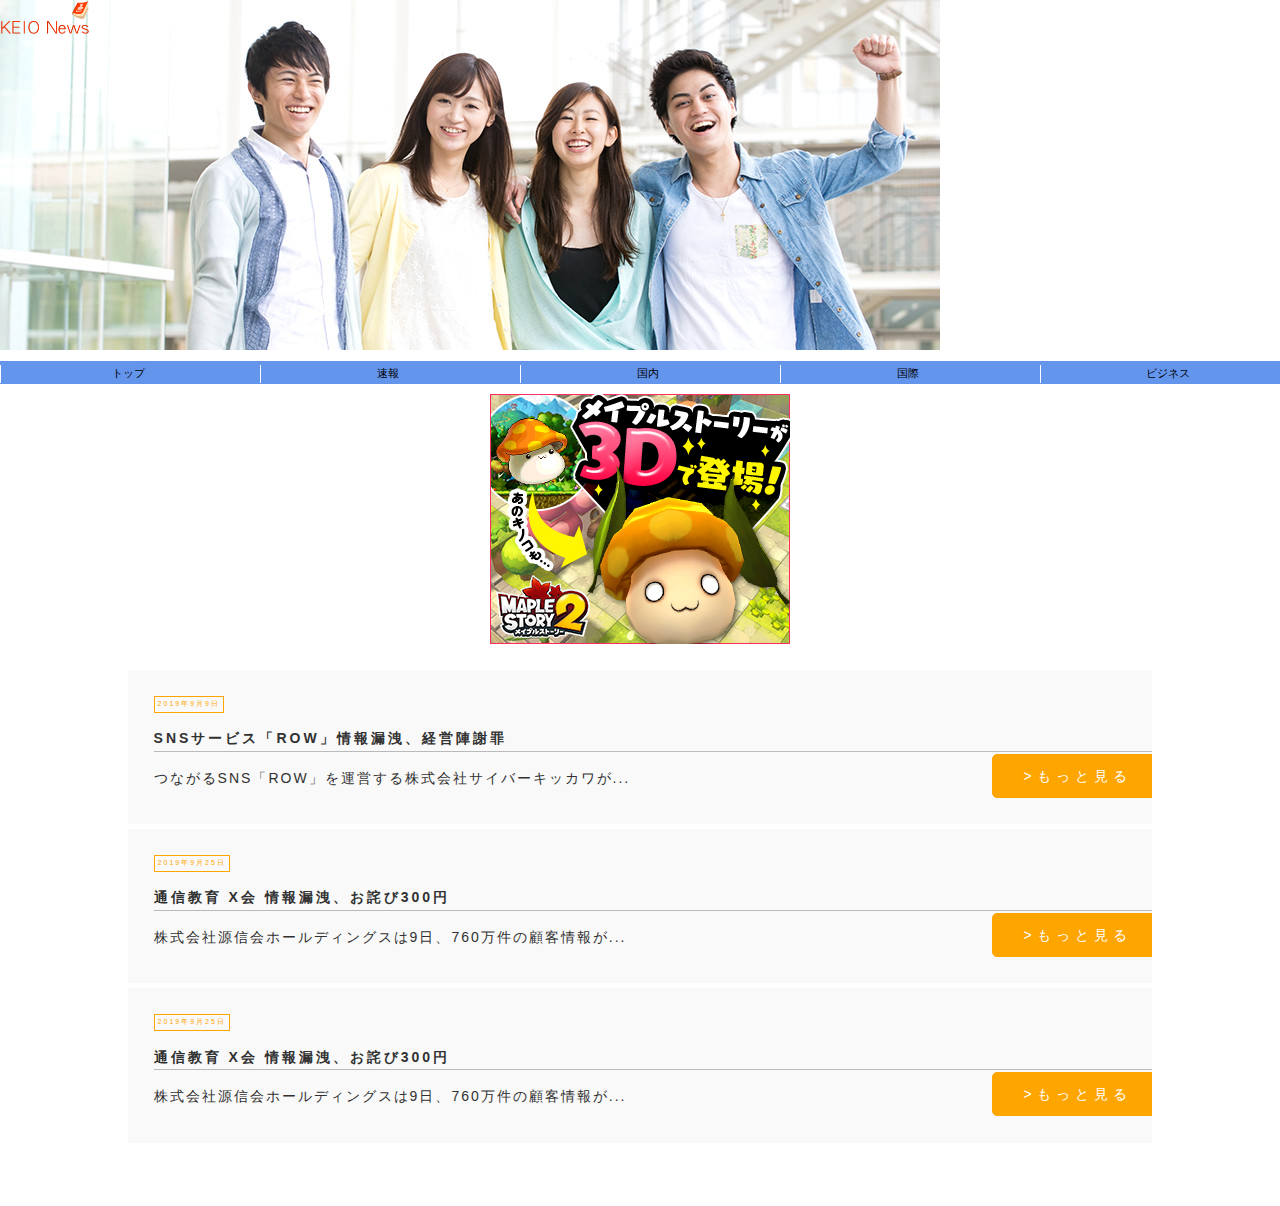
==== docs/index.html @ 559f9832 "メニューバーの項目名追加" ====
<!DOCTYPE html>
<!-- saved from url=(0034)https://asamone.com/qiita/simple1/ -->
<html><head><meta http-equiv="Content-Type" content="text/html; charset=UTF-8">
  
  <title>News Site</title>
  <meta name="viewport" content="width=device-width,initial-scale=1.0,minimum-scale=1.0">
  <!-- <link href="./css/ress.css" rel="stylesheet" type="text/css"> -->
  <link href="./css/css.css" rel="stylesheet" type="text/css">
</head>

<body>
  <div id="branding">
    <img src="./image/circle.jpg" id="header_image">
    <div id="news_icon">
    <img src="./image/1_Primary_logo_on_transparent_203x69.png" id="header_icon">
  </div>
  </div>
  
  <nav>
    <ul class="horizontal-list">
      <li class="item"><a href="./index.html">トップ</a></li>
      <li class="item"><a href="./index.html">速報</a></li>
      <li class="item"><a href="./index.html">国内</a></li>
      <li class="item"><a href="./index.html">国際</a></li>
      <li class="item"><a href="./index.html">ビジネス</a></li>
      <li class="item"><a href="./index.html">エンタメ</a></li>
      <li class="item"><a href="./index.html">スポーツ</a></li>
      <li class="item"><a href="./index.html">IT</a></li>
      <li class="item"><a href="./index.html">科学</a></li>
      <li class="item"><a href="./index.html">ライフ</a></li>
      <li class="item"><a href="./index.html">地域</a></li>
      <li class="item"><a href="./index.html">特集</a></li>
    </ul>
  </nav>

  <div id="maple">
    <img src="image/maple.jpg">
  </div>

  <section>
    <article>
      <span class="date">2019年9月9日</span>
      <h1>SNSサービス「ROW」情報漏洩、経営陣謝罪</h1>
      <p>
          つながるSNS「ROW」を運営する株式会社サイバーキッカワが...
      </p>
      <a href="./row.html" class="btn">&gt;もっと見る</a>
    </article>
    <article>
      <span class="date">2019年9月25日</span>
      <h1>通信教育 X会 情報漏洩、お詫び300円</h1>
      <p>
        株式会社源信会ホールディングスは9日、760万件の顧客情報が...
      </p>
      <a href="./xkai.html" class="btn">&gt;もっと見る</a>
    </article>

    <article>
      <span class="date">2019年9月25日</span>
      <h1>通信教育 X会 情報漏洩、お詫び300円</h1>
      <p>
        株式会社源信会ホールディングスは9日、760万件の顧客情報が...
      </p>
      <a href="./xkai.html" class="btn">&gt;もっと見る</a>
    </article>
  </section>
  <footer>
    <address>©2019 KEIO News</address>
  </footer>



</body></html>
---- docs/css/ress.css ----
/*!
 * ress.css • v1.2.2
 * MIT License
 * github.com/filipelinhares/ress
 */

/* # =================================================================
   # Global selectors
   # ================================================================= */

html {
  box-sizing: border-box;
  overflow-y: scroll; /* All browsers without overlaying scrollbars */
  -webkit-text-size-adjust: 100%; /* iOS 8+ */
}

*,
::before,
::after {
  background-repeat: no-repeat; /* Set `background-repeat: no-repeat` to all elements and pseudo elements */
  box-sizing: inherit;
}

::before,
::after {
  text-decoration: inherit; /* Inherit text-decoration and vertical align to ::before and ::after pseudo elements */
  vertical-align: inherit;
}

* {
  padding: 0; /* Reset `padding` and `margin` of all elements */
  margin: 0;
}

/* # =================================================================
   # General elements
   # ================================================================= */

/* Add the correct display in iOS 4-7.*/
audio:not([controls]) {
  display: none;
  height: 0;
}

hr {
  overflow: visible; /* Show the overflow in Edge and IE */
}

/*
* Correct `block` display not defined for any HTML5 element in IE 8/9
* Correct `block` display not defined for `details` or `summary` in IE 10/11
* and Firefox
* Correct `block` display not defined for `main` in IE 11
*/
article,
aside,
details,
figcaption,
figure,
footer,
header,
main,
menu,
nav,
section,
summary {
  display: block;
}

summary {
  display: list-item; /* Add the correct display in all browsers */
}

small {
  font-size: 80%; /* Set font-size to 80% in `small` elements */
}

[hidden],
template {
  display: none; /* Add the correct display in IE */
}

abbr[title] {
  border-bottom: 1px dotted; /* Add a bordered underline effect in all browsers */
  text-decoration: none; /* Remove text decoration in Firefox 40+ */
}

a {
  background-color: transparent; /* Remove the gray background on active links in IE 10 */
  -webkit-text-decoration-skip: objects; /* Remove gaps in links underline in iOS 8+ and Safari 8+ */
}
a:link {
  color: #888888;
}

a:active,
a:hover {
  outline-width: 0; /* Remove the outline when hovering in all browsers */
}

code,
kbd,
pre,
samp {
  /* font-family: monospace, monospace; Specify the font family of code elements */
}

b,
strong {
  font-weight: bolder; /* Correct style set to `bold` in Edge 12+, Safari 6.2+, and Chrome 18+ */
}

dfn {
  font-style: italic; /* Address styling not present in Safari and Chrome */
}

/* Address styling not present in IE 8/9 */
mark {
  background-color: #ff0;
  color: #000;
}

/* https://gist.github.com/unruthless/413930 */
sub,
sup {
  font-size: 75%;
  line-height: 0;
  position: relative;
  vertical-align: baseline;
}

sub {
  bottom: -0.25em;
}

sup {
  top: -0.5em;
}

/* # =================================================================
   # Forms
   # ================================================================= */

input {
  border-radius: 0;
}

/* Apply cursor pointer to button elements */
button,
[type="button"],
[type="reset"],
[type="submit"],
[role="button"] {
  cursor: pointer;
}

/* Replace pointer cursor in disabled elements */
[disabled] {
  cursor: default;
}

[type="number"] {
  width: auto; /* Firefox 36+ */
}

[type="search"] {
  -webkit-appearance: textfield; /* Safari 8+ */
}

[type="search"]::-webkit-search-cancel-button,
[type="search"]::-webkit-search-decoration {
  -webkit-appearance: none; /* Safari 8 */
}

textarea {
  overflow: auto; /* Internet Explorer 11+ */
  resize: vertical; /* Specify textarea resizability */
}

button,
input,
optgroup,
select,
textarea {
  font: inherit; /* Specify font inheritance of form elements */
}

optgroup {
  font-weight: bold; /* Restore the font weight unset by the previous rule. */
}

button {
  overflow: visible; /* Address `overflow` set to `hidden` in IE 8/9/10/11 */
}

/* Remove inner padding and border in Firefox 4+ */
button::-moz-focus-inner,
[type="button"]::-moz-focus-inner,
[type="reset"]::-moz-focus-inner,
[type="submit"]::-moz-focus-inner {
  border-style: 0;
  padding: 0;
}

/* Replace focus style removed in the border reset above */
button:-moz-focusring,
[type="button"]::-moz-focus-inner,
[type="reset"]::-moz-focus-inner,
[type="submit"]::-moz-focus-inner {
  outline: 1px dotted ButtonText;
}

button,
html [type="button"], /* Prevent a WebKit bug where (2) destroys native `audio` and `video`controls in Android 4 */
[type="reset"],
[type="submit"] {
  -webkit-appearance: button; /* Correct the inability to style clickable types in iOS */
}

button,
select {
  text-transform: none; /* Firefox 40+, Internet Explorer 11- */
}

/* Remove the default button styling in all browsers */
button,
input,
select,
textarea {
  background-color: transparent;
  border-style: none;
  color: inherit;
}

/* Style select like a standard input */
select {
  -moz-appearance: none; /* Firefox 36+ */
  -webkit-appearance: none; /* Chrome 41+ */
}

select::-ms-expand {
  display: none; /* Internet Explorer 11+ */
}

select::-ms-value {
  color: currentColor; /* Internet Explorer 11+ */
}

legend {
  border: 0; /* Correct `color` not being inherited in IE 8/9/10/11 */
  color: inherit; /* Correct the color inheritance from `fieldset` elements in IE */
  display: table; /* Correct the text wrapping in Edge and IE */
  max-width: 100%; /* Correct the text wrapping in Edge and IE */
  white-space: normal; /* Correct the text wrapping in Edge and IE */
}

::-webkit-file-upload-button {
  -webkit-appearance: button; /* Correct the inability to style clickable types in iOS and Safari */
  font: inherit; /* Change font properties to `inherit` in Chrome and Safari */
}

[type="search"] {
  -webkit-appearance: textfield; /* Correct the odd appearance in Chrome and Safari */
  outline-offset: -2px; /* Correct the outline style in Safari */
}

/* # =================================================================
   # Specify media element style
   # ================================================================= */

img {
  border-style: none; /* Remove border when inside `a` element in IE 8/9/10 */
}

/* Add the correct vertical alignment in Chrome, Firefox, and Opera */
progress {
  vertical-align: baseline;
}

svg:not(:root) {
  overflow: hidden; /* Internet Explorer 11- */
}

audio,
canvas,
progress,
video {
  display: inline-block; /* Internet Explorer 11+, Windows Phone 8.1+ */
}

/* # =================================================================
   # Accessibility
   # ================================================================= */

/* Hide content from screens but not screenreaders */
@media screen {
  [hidden~="screen"] {
    display: inherit;
  }
  [hidden~="screen"]:not(:active):not(:focus):not(:target) {
    position: absolute !important;
    clip: rect(0 0 0 0) !important;
  }
}

/* Specify the progress cursor of updating elements */
[aria-busy="true"] {
  cursor: progress;
}

/* Specify the pointer cursor of trigger elements */
[aria-controls] {
  cursor: pointer;
}

/* Specify the unstyled cursor of disabled, not-editable, or otherwise inoperable elements */
[aria-disabled] {
  cursor: default;
}

/* # =================================================================
   # Selection
   # ================================================================= */

/* Specify text selection background color and omit drop shadow */

::-moz-selection {
  background-color: #b3d4fc; /* Required when declaring ::selection */
  color: #000;
  text-shadow: none;
}

::selection {
  background-color: #b3d4fc; /* Required when declaring ::selection */
  color: #000;
  text-shadow: none;
}
---- docs/css/css.css ----
@charset "utf-8";
/* CSS Document */

body{
font: 14px/1.6 "Hiragino Kaku Gothic Pro",Osaka,"メイリオ","ＭＳ Ｐゴシック","MS PGothic",Verdana,Arial,sans-serif;
margin:0;
color: white;
}

img{
outline:none;
border-style:none;
}

a{
	color:black;
	font-size: inherit;
	/*-webkit-transition: all 0.5s;
	-moz-transition: all 0.5s;
	transition: all 0.5s;*/
}
a:visited{
	color:black;
	/*-webkit-transition: all 0.5s;
	-moz-transition: all 0.5s;
	transition: all 0.5s;*/
}
a:hover {
	color: #F5A862;
	-webkit-transition: all 0.5s;
	-moz-transition: all 0.5s;
	transition: all 0.5s;
}

/*****HEADER*****/
header{
	display: block;
	width:60%;
	margin-left: 20%;
	overflow: hidden;
}
header h1{
	font-size:120%;	/*フォントサイズの調整*/
	color:#313131;	/*文字色の変更*/
	padding-top: 10px;	/*文字上部に余白*/
	padding-bottom: 10px;	/*文字下部に余白*/
	padding-left: 20px;	/*文字左側に余白*/
	padding-right: 20px;	/*文字右側に余白*/
	margin-top: 20px;	/*ロゴ上部に余白*/
	margin-bottom: 20px;	/*ロゴ下部に余白*/
	border:1px solid #313131;	/*文字の周りに線を描く*/
	border-radius: 5px;	/*線の角に丸みを付ける*/
	letter-spacing: 3px;	/*文字と文字の間隔をあける*/
	font-weight:400;	/*文字の太さの変更*/
	float: left;	/*左側にfloat*/
}
header p{
	font-size:100%;
	color:#313131;
	float: left;
}


/*****BRANDING*****/
#branding{
	width: 100%;	/*横幅指定*/
	/* max-width: 100%; */
	/* margin-left: 20%; 左端から20%右側に動かす */
	height: auto;
	background-color: white; /*背景色の指定*/
	margin-bottom: 5px;
	overflow: hidden; /*おまじない*/
	position: relative;
}
#header_image {
	max-width: 100%;
}

#header_icon {
	max-width: 50%;
}
#news_icon {
	position: absolute;
    top: 0;
    left: 0;
}

/*****NAV*****/
 nav{ 
	width: 100%;	/*横幅の指定*/
	max-width: 100%;
	/* border-top: 1px solid blue;	上部の線の色を指定 */
	/* border-bottom: 1px solid blue;	下部の線の色を指定 */
	margin-bottom: 10px;
	overflow: hidden;	/*おまじない*/
	background: cornflowerblue;
}
nav ul{
	width: 100%;	/*横幅の指定*/
	margin: 0px;	/*中央に配置する*/
	list-style: none; /*リストのスタイルを削除*/
	overflow: auto;
	white-space: nowrap;
}
nav li{
	width: 20%;	/*横幅の指定*/
	border-left: 1px solid white;	/*線を描く*/
	box-sizing: border-box; /*線の幅をliの横幅に含める*/
	text-align: center;	/*文字を中央に*/
	display: inline-block;
	font-size: 400%;
}
nav li:last-child{
	border-right: 1px solid white;	/*li要素の最後の物は右側に線を描く*/
}
nav a{
	display: block;	/*1つのli全体にリンクを有効にする*/
	text-decoration: none;	/*ブラウザ標準のリンク装飾をオフに*/
	color: black;	/*文字色の変更*/
	font-size: 20%;	/*フォントサイズの指定*/
	letter-spacing: 0px;	/*文字と文字の間隔をあける*/
	/* font-weight: 100px;	文字の太さを調整 */
	/* line-height: 30px;	行間の指定（ナビボタンの高さ指定） */
}

nav a:hover{
	background-color: orange;	/*背景色の指定*/
	color: #fff;	/*文字色の変更*/
	-webkit-transition: all 0.5s;
	-moz-transition: all 0.5s;
	transition: all 0.5s;	/*ホバー時の動きをなめらかにする*/
}

/* 広告 */
#maple {
	max-width: 100%;
	text-align: center;
}

/*****ARTICLE*****/
section{
	display: block;
	width: 80%;
	max-width: 80%;
	max-height: 70%;
	margin: 20px auto; /*上下20px 左右中央*/
	overflow: hidden;
}

article{
	width: calc(100% - 15px);	/*横幅の指定*/
	padding: 2.5%;	/*余白の指定*/
	margin-bottom: 5px;
	background-color: #f9f9f9;	/*背景色の指定*/
	overflow: hidden;	/*おまじない*/
	float: left;	/*フロートする*/
}

article .date{
	font-size: 50%;	/*文字サイズの指定*/
	color: orange;	/*文字色の指定*/
	border: 1px solid orange;	/*線を描く*/
	padding-top:1px;	/*文字上部の余白指定*/
	padding-bottom: 3px;	/*文字下部の余白指定*/
	padding-right: 3px;	/*文字右側の余白指定*/
	padding-left: 3px;	/*文字左側の余白指定*/
	letter-spacing: 2px;	/*文字と文字の間隔をあける*/
	float: left;	/*フロートする*/
}
article h1{
	width: 100%;	/*横幅の指定*/
	font-size: 100%;	/*フォントサイズの指定*/
	color: #313131;	/*文字色の変更*/
	letter-spacing: 3px;	/*文字と文字の間隔をあける*/
	padding-bottom:1px;	/*文字下部の余白指定*/
	padding-top: 5px; /*文字上部の余白指定*/
	border-bottom: 1px solid #bababa;	/*文字の下部に線を描く*/
	margin-bottom: 2px;	/*セクションタイトルの下に余白をつくる*/
	float: left;	/*フロートする*/
}
article p{
	font-size: 100%;	/*フォントサイズの指定*/
	color: #313131;	/*文字色の変更*/
	letter-spacing: 2px;	/*文字と文字の間隔をあける*/
	line-height: 150%;	/*行間をあける*/
	margin-bottom: 10px;	/*文字とボタンの間をあける*/
	float: left;	/*フロートする*/
}
article .btn{
	color: #fff;	/*文字色の変更*/
	border: 1px solid orange;	/*線を描く（ホバー時のずれを防ぐため）*/
	background-color: orange;	/*背景色の指定*/
	padding-top: 10px;	/*文字上部の余白を指定*/
	padding-bottom: 10px;	/*文字下部の余白を指定*/
	padding-right: 30px;	/*文字右側の余白を指定*/
	padding-left: 30px;	/*文字左側の余白を指定*/
	border-radius: 5px;	/*線の角を丸くする*/
	letter-spacing: 5px;	/*文字と文字の間隔をあける*/
	text-decoration: none;	/*ブラウザ標準のリンク装飾をオフに*/
	overflow: hidden;	/*おまじない*/
	float: right;	/*フロートする*/
}
article .btn:hover{
	background-color: #fff;	/*背景色の指定*/
	border: 1px solid orange;	/*線を描く*/
	-webkit-transition: all 0.5s;
	-moz-transition: all 0.5s;
	transition: all 0.5s;	/*ホバー時の変化をなめらかに*/
	color: orange;	/*文字色の指定*/
	overflow: hidden;	/*おまじない*/
}

footer{
	font-size: 80%;	/*フォントサイズの指定*/
	width: 100%;	/*横幅の指定*/
	text-align: center;	/*文字の中央寄せ*/
	padding-top: 10px;	/*文字上部の余白指定*/
	padding-bottom: 10px;	/*文字下部の余白指定*/
	background-color: white;	/*背景色の指定*/
}
footer address{
	color: #fff;	/*文字色の指定*/
	letter-spacing: 5px;	/*文字と文字の間隔をあける*/
	font-style: normal; /*文字の斜体を取り消す*/
}
article.article_space {
	width: 100%;
}
div.data1 {
	letter-spacing: 0.1em;
	line-height: 1.7;
}
h3 {
	line-height: 3;
}
br.padding1 {
	line-height: 5;
}
img.row_icon {
	transform: scale(0.8);
}
img.xkaiken_icon {
	width: 300px;
	height: 200px;
}


ul {
  margin: 0;
  padding-left: 0;
}
 
li {
  list-style: none;
}
 
a {
  text-decoration: none;
  color: #fff;
}
 
#menu {
  position: fixed;
  top: 0;
  right: -340px; /* メニューのwidth + padding */
  width: 300px; /* メニューのwidth */
  height: 100%;
  padding: 20px;
  transition: left .5s, right .5s; /* アニメーション */
  background-color: rgba(86, 86, 86, .7);
}
 
.toggle {
  font-size: 50px;
  cursor: pointer;
}
 
.toggle:hover {
  text-decoration: underline;
}
 
#open {
  display: none;
}
 
/* :checked 擬似クラスを使って、#openがチェック状態になった時に、#menuが「right: 0;」になります。 */
#open:checked + #menu {
  right: 0;
}
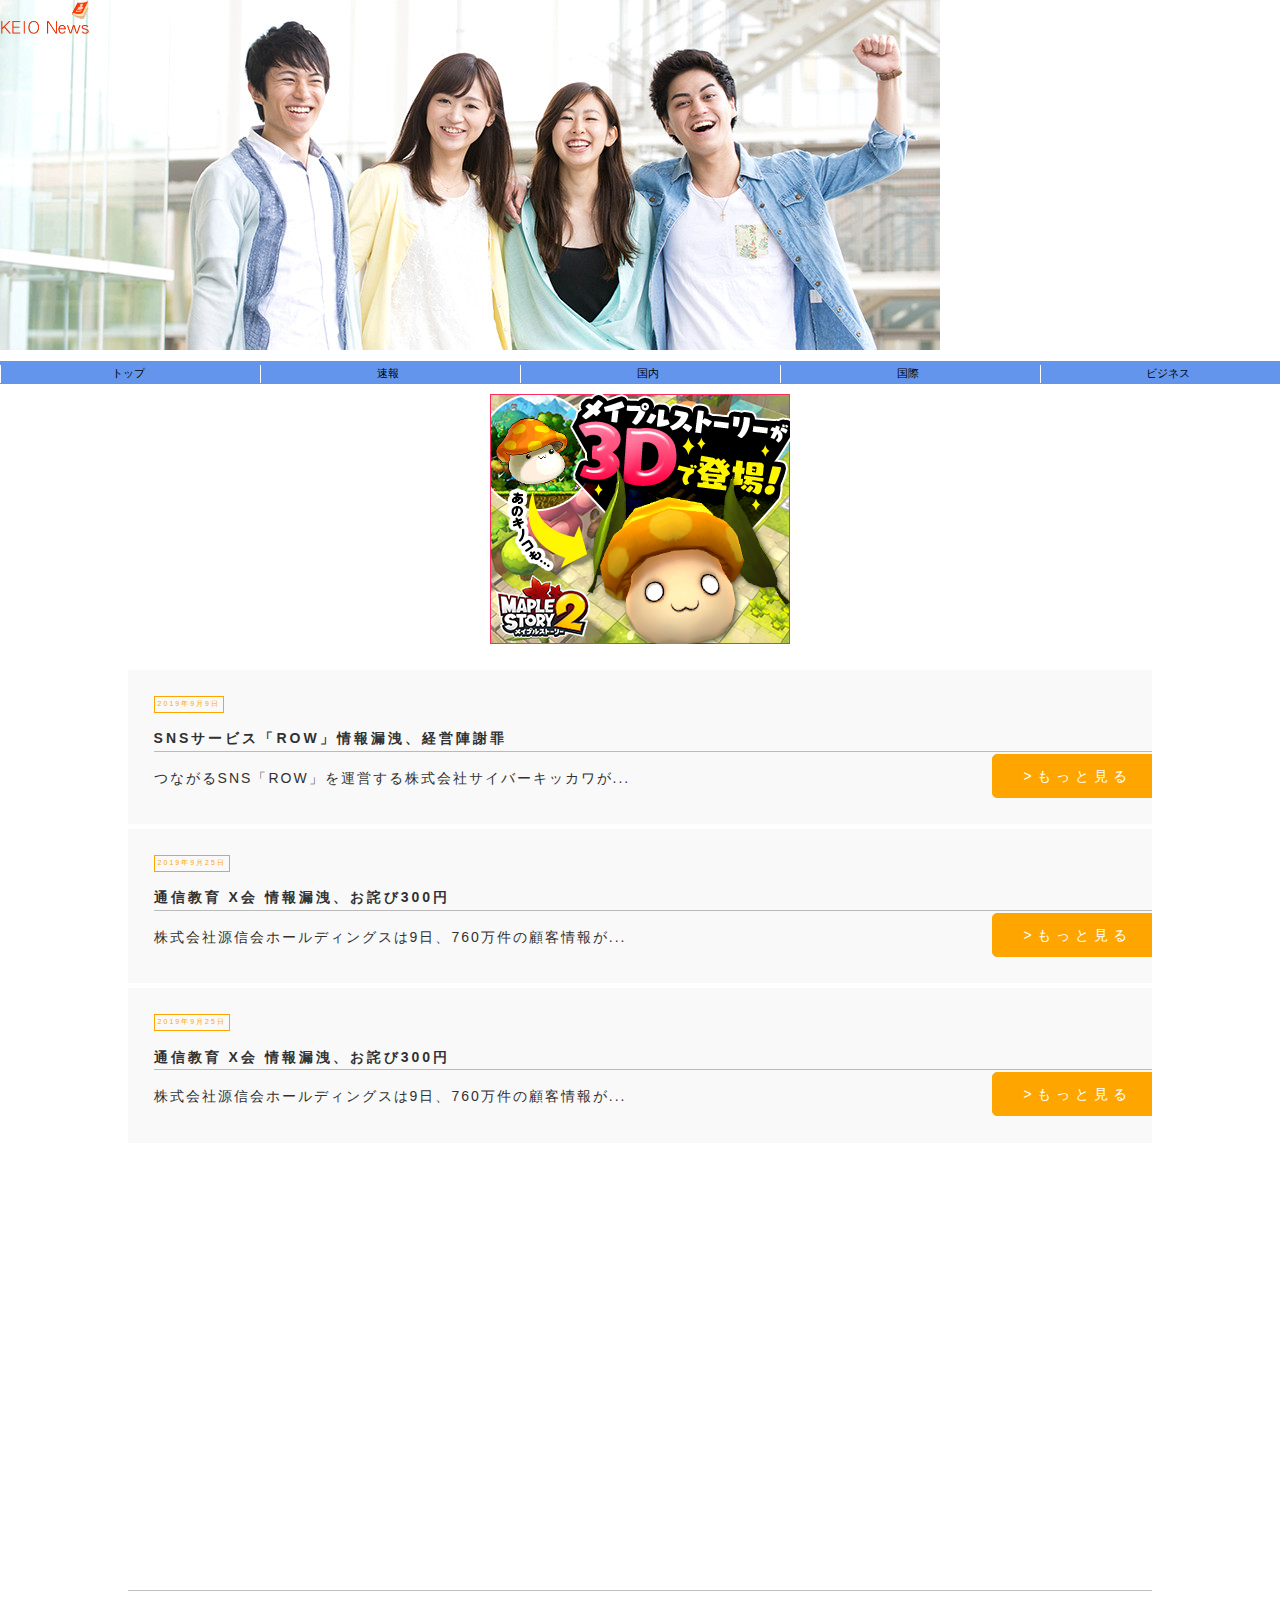
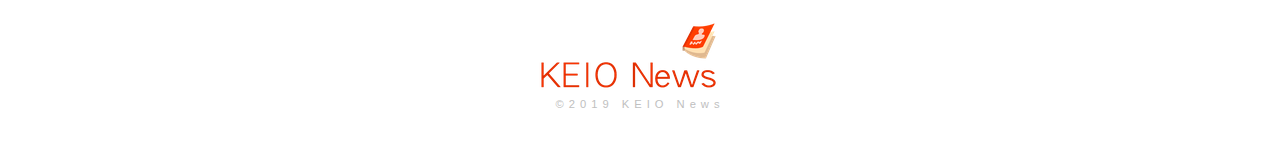
==== commit 2efe2646: "フッターの追加" ====
--- a/docs/index.html
+++ b/docs/index.html
@@ -6,6 +6,7 @@
   <meta name="viewport" content="width=device-width,initial-scale=1.0,minimum-scale=1.0">
   <!-- <link href="./css/ress.css" rel="stylesheet" type="text/css"> -->
   <link href="./css/css.css" rel="stylesheet" type="text/css">
+  <link href="./css/footer.css" rel="stylesheet" type="text/css">
 </head>
 
 <body>
@@ -16,7 +17,7 @@
   </div>
   </div>
   
-  <nav>
+  <nav id="menu_var">
     <ul class="horizontal-list">
       <li class="item"><a href="./index.html">トップ</a></li>
       <li class="item"><a href="./index.html">速報</a></li>
@@ -37,7 +38,7 @@
     <img src="image/maple.jpg">
   </div>
 
-  <section>
+  <section class="wrapper">
     <article>
       <span class="date">2019年9月9日</span>
       <h1>SNSサービス「ROW」情報漏洩、経営陣謝罪</h1>
@@ -64,10 +65,11 @@
       <a href="./xkai.html" class="btn">&gt;もっと見る</a>
     </article>
   </section>
+
   <footer>
-    <address>©2019 KEIO News</address>
+    <img src="./image/1_Primary_logo_on_transparent_203x69.png">
+    <address style="color: silver;">©2019 KEIO News</address>
   </footer>
 
-
-
-</body></html>+</body>
+</html>--- a/docs/css/css.css
+++ b/docs/css/css.css
@@ -5,6 +5,12 @@
 font: 14px/1.6 "Hiragino Kaku Gothic Pro",Osaka,"メイリオ","ＭＳ Ｐゴシック","MS PGothic",Verdana,Arial,sans-serif;
 margin:0;
 color: white;
+overflow-x:hidden;
+}
+
+::-webkit-scrollbar {
+	display: none;
+	-webkit-appearance: none;
 }
 
 img{
@@ -13,14 +19,14 @@
 }
 
 a{
-	color:black;
+	color:white;
 	font-size: inherit;
 	/*-webkit-transition: all 0.5s;
 	-moz-transition: all 0.5s;
 	transition: all 0.5s;*/
 }
 a:visited{
-	color:black;
+	color:white;
 	/*-webkit-transition: all 0.5s;
 	-moz-transition: all 0.5s;
 	transition: all 0.5s;*/
@@ -86,11 +92,9 @@
 }
 
 /*****NAV*****/
- nav{ 
+ #menu_var{ 
 	width: 100%;	/*横幅の指定*/
 	max-width: 100%;
-	/* border-top: 1px solid blue;	上部の線の色を指定 */
-	/* border-bottom: 1px solid blue;	下部の線の色を指定 */
 	margin-bottom: 10px;
 	overflow: hidden;	/*おまじない*/
 	background: cornflowerblue;
@@ -286,4 +290,5 @@
 /* :checked 擬似クラスを使って、#openがチェック状態になった時に、#menuが「right: 0;」になります。 */
 #open:checked + #menu {
   right: 0;
-}+}
+
--- a/docs/css/footer.css
+++ b/docs/css/footer.css
@@ -0,0 +1,25 @@
+footer {
+    border-top: 1px solid silver;
+    width: 80%;
+    margin-left: 10%;
+	background-color: white;
+	color: black;
+	text-align: center;
+	padding: 30px 0;
+    bottom: 0; /*下に固定*/
+}
+
+.footer_list {
+    color: silver;
+}
+
+.wrapper{
+    min-height: 100vh;
+    position: relative;/*←相対位置*/
+    padding-bottom: 120px;/*←footerの高さ*/
+    box-sizing: border-box;/*←全て含めてmin-height:100vhに*/
+}
+
+address {
+    color: silver;
+}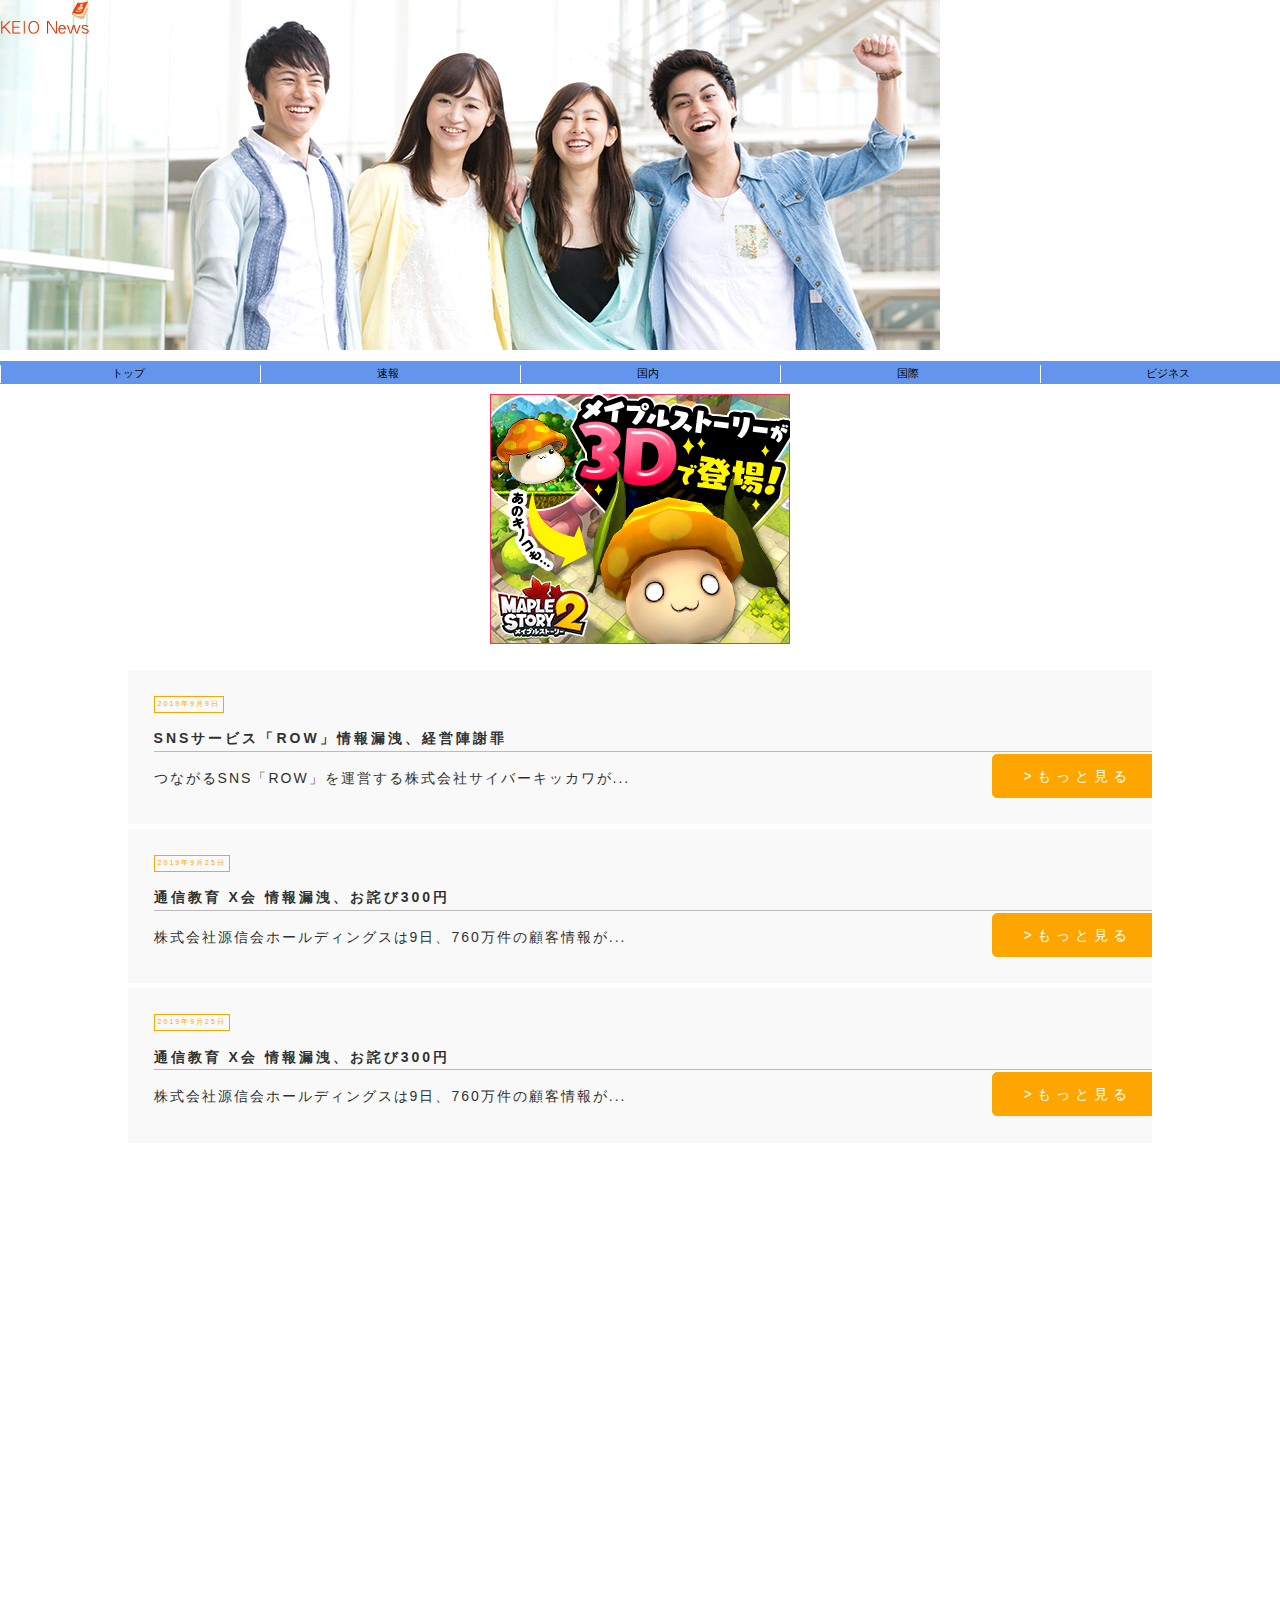
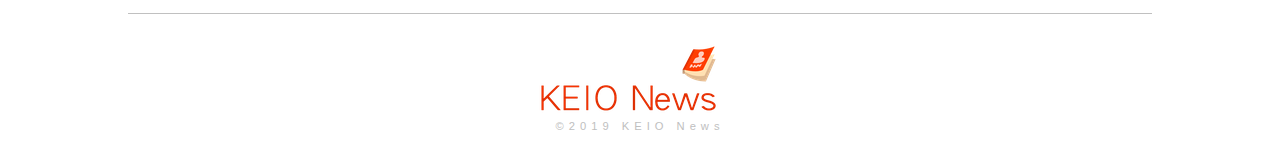
==== commit 9e572ca0: "広告の変更" ====
--- a/docs/index.html
+++ b/docs/index.html
@@ -66,6 +66,8 @@
     </article>
   </section>
 
+  記事ランキング
+
   <footer>
     <img src="./image/1_Primary_logo_on_transparent_203x69.png">
     <address style="color: silver;">©2019 KEIO News</address>
--- a/docs/css/css.css
+++ b/docs/css/css.css
@@ -223,7 +223,7 @@
 	background-color: white;	/*背景色の指定*/
 }
 footer address{
-	color: #fff;	/*文字色の指定*/
+	/* color: #fff;	文字色の指定 */
 	letter-spacing: 5px;	/*文字と文字の間隔をあける*/
 	font-style: normal; /*文字の斜体を取り消す*/
 }
@@ -292,3 +292,8 @@
   right: 0;
 }
 
+
+/* ニュースデータ */
+.news_data {
+	color: black;
+}
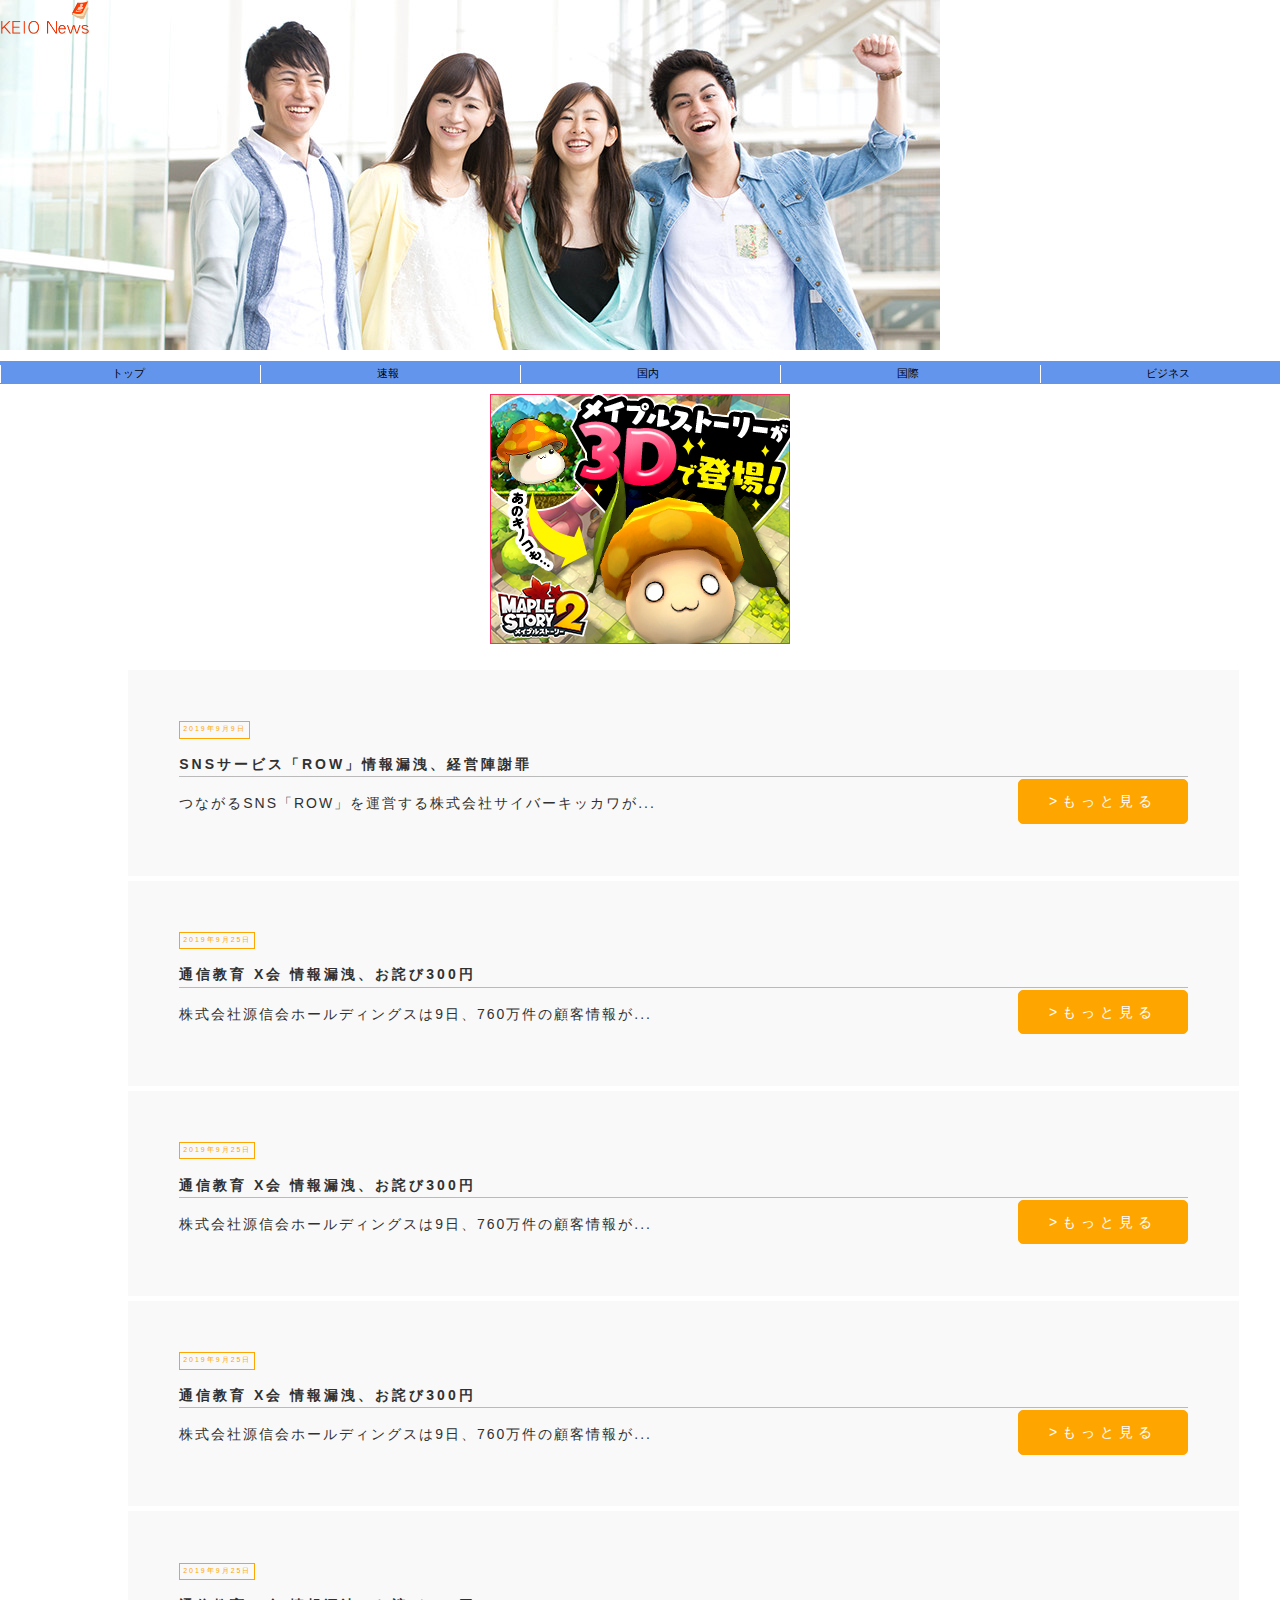
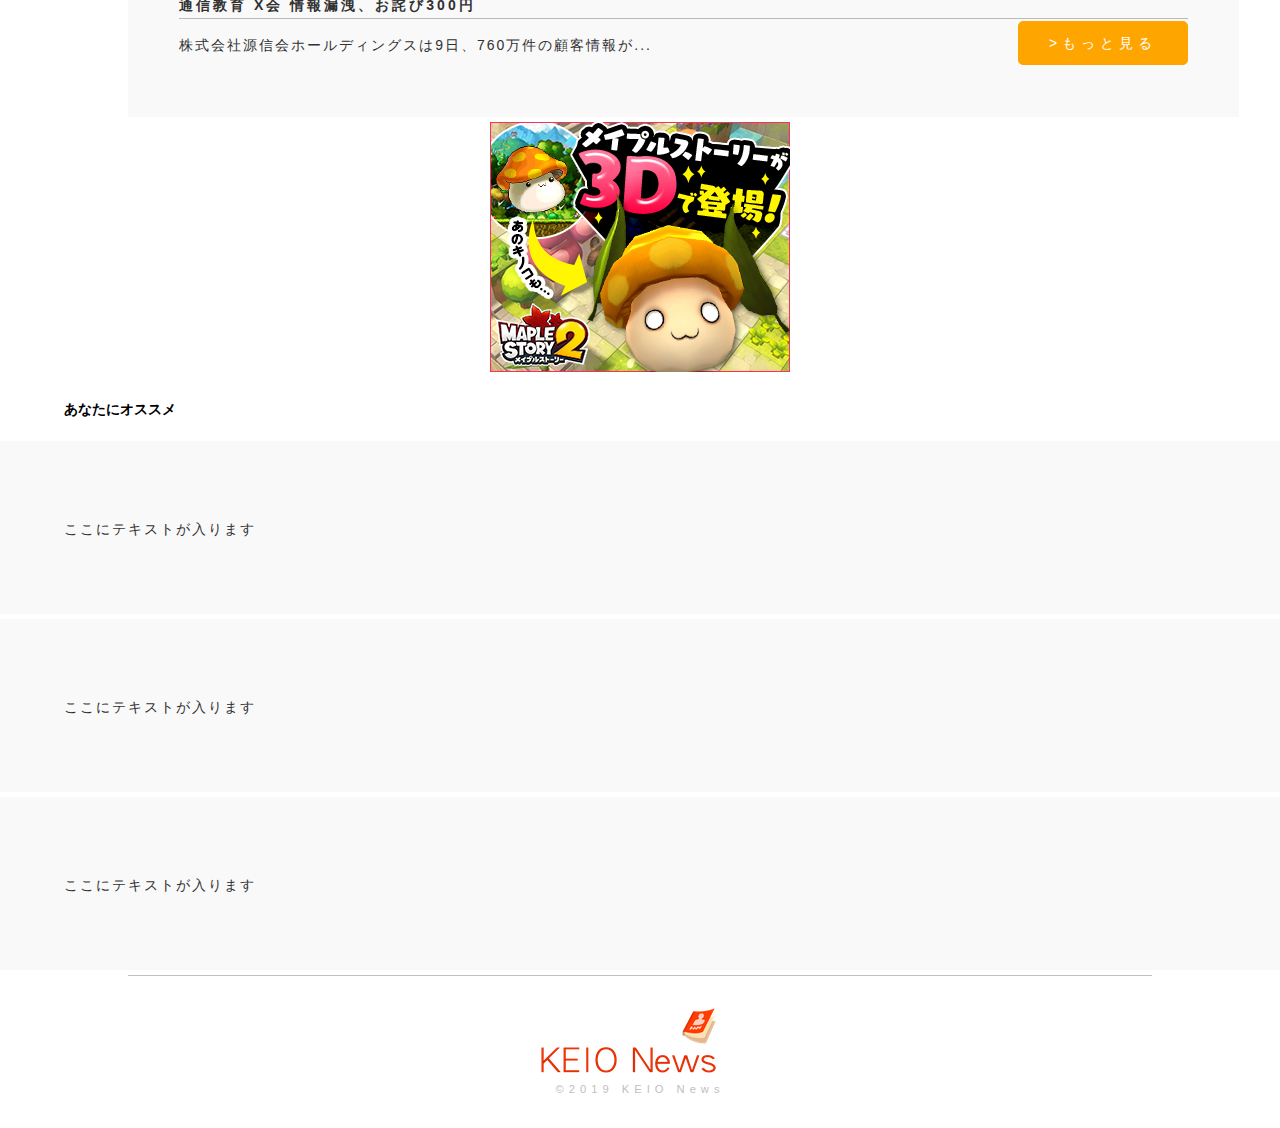
==== commit 6ef1e035: "おすすめ欄の追加" ====
--- a/docs/index.html
+++ b/docs/index.html
@@ -7,6 +7,7 @@
   <!-- <link href="./css/ress.css" rel="stylesheet" type="text/css"> -->
   <link href="./css/css.css" rel="stylesheet" type="text/css">
   <link href="./css/footer.css" rel="stylesheet" type="text/css">
+  <link href="./css/rank.css" rel="stylesheet" type="text/css">
 </head>
 
 <body>
@@ -34,7 +35,7 @@
     </ul>
   </nav>
 
-  <div id="maple">
+  <div class="maple">
     <img src="image/maple.jpg">
   </div>
 
@@ -64,9 +65,47 @@
       </p>
       <a href="./xkai.html" class="btn">&gt;もっと見る</a>
     </article>
+
+    <article>
+        <span class="date">2019年9月25日</span>
+        <h1>通信教育 X会 情報漏洩、お詫び300円</h1>
+        <p>
+          株式会社源信会ホールディングスは9日、760万件の顧客情報が...
+        </p>
+        <a href="./xkai.html" class="btn">&gt;もっと見る</a>
+      </article>
+
+      
+      <article>
+          <span class="date">2019年9月25日</span>
+          <h1>通信教育 X会 情報漏洩、お詫び300円</h1>
+          <p>
+            株式会社源信会ホールディングスは9日、760万件の顧客情報が...
+          </p>
+          <a href="./xkai.html" class="btn">&gt;もっと見る</a>
+        </article>
+    
   </section>
 
-  記事ランキング
+  <div class="maple">
+    <img src="image/maple.jpg">
+  </div>
+
+  <div class="rank">
+    <h1 id="top">あなたにオススメ</h1>
+
+    <article class="r_item">
+      <p>ここにテキストが入ります</p>
+    </article>
+
+    <article class="r_item">
+        <p>ここにテキストが入ります</p>
+      </article>
+
+      <article class="r_item">
+          <p>ここにテキストが入ります</p>
+        </article>
+  </div>
 
   <footer>
     <img src="./image/1_Primary_logo_on_transparent_203x69.png">
--- a/docs/css/css.css
+++ b/docs/css/css.css
@@ -136,7 +136,7 @@
 }
 
 /* 広告 */
-#maple {
+.maple {
 	max-width: 100%;
 	text-align: center;
 }
@@ -144,16 +144,17 @@
 /*****ARTICLE*****/
 section{
 	display: block;
-	width: 80%;
+	width: 100%;
 	max-width: 80%;
-	max-height: 70%;
+	/* max-height: 70%; */
 	margin: 20px auto; /*上下20px 左右中央*/
-	overflow: hidden;
+	/* overflow: hidden; */
+	/* margin-bottom: 30px; */
 }
 
 article{
 	width: calc(100% - 15px);	/*横幅の指定*/
-	padding: 2.5%;	/*余白の指定*/
+	padding: 5%;	/*余白の指定*/
 	margin-bottom: 5px;
 	background-color: #f9f9f9;	/*背景色の指定*/
 	overflow: hidden;	/*おまじない*/
@@ -171,6 +172,7 @@
 	letter-spacing: 2px;	/*文字と文字の間隔をあける*/
 	float: left;	/*フロートする*/
 }
+
 article h1{
 	width: 100%;	/*横幅の指定*/
 	font-size: 100%;	/*フォントサイズの指定*/
--- a/docs/css/rank.css
+++ b/docs/css/rank.css
@@ -0,0 +1,14 @@
+.rank {
+    overflow: hidden;
+}
+
+.rank #top {
+    color: black;
+    /* width: calc(100% - 15px);	横幅の指定 */
+	padding-left: 5%;	/*余白の指定*/
+	margin-bottom: 5px;
+    overflow: hidden;	/*おまじない*/
+    margin: 20px auto; /*上下20px 左右中央*/
+    font-size: 100%;
+
+}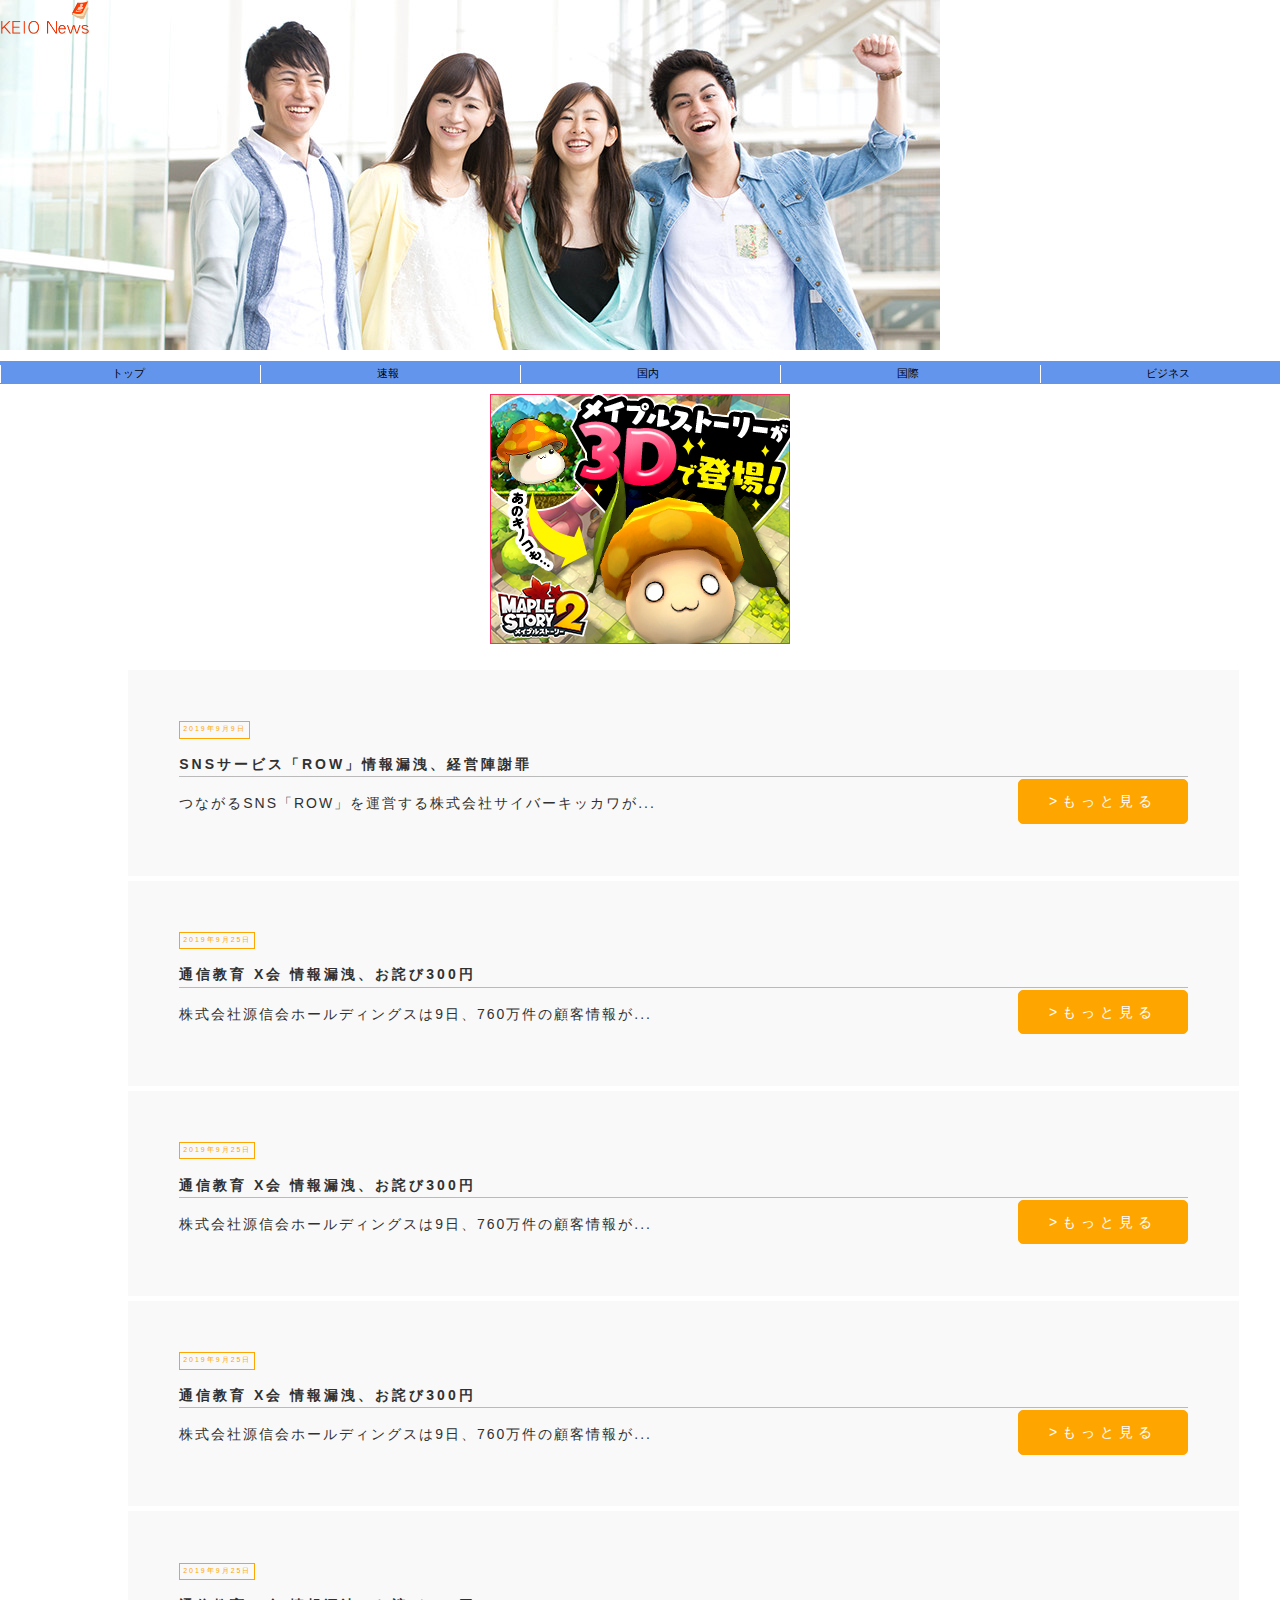
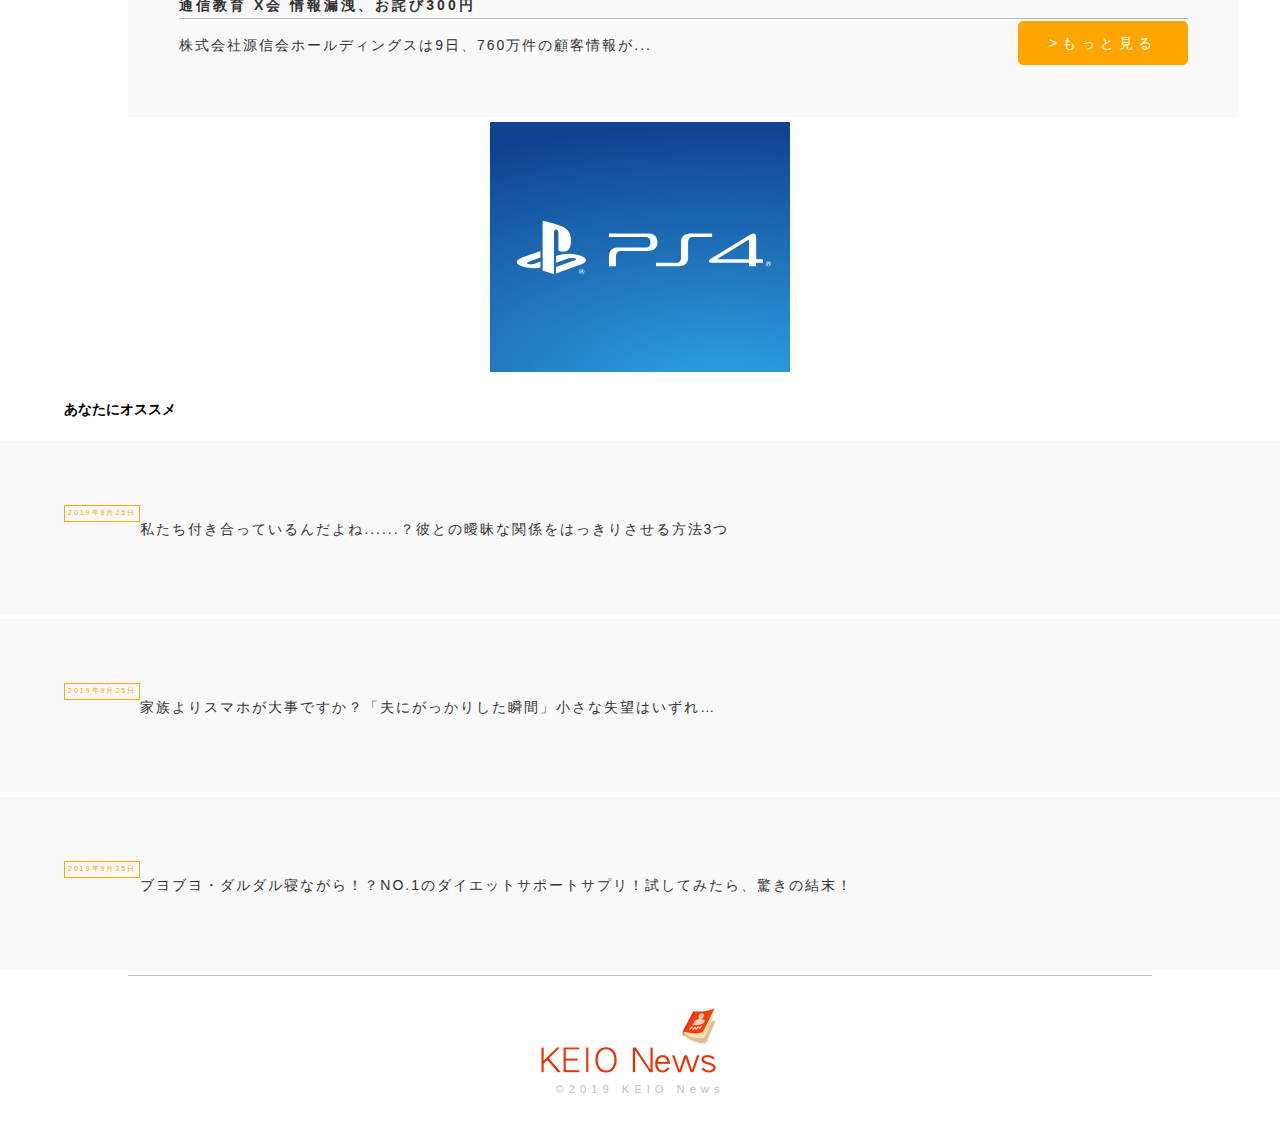
==== commit 70255ed3: "テスト的におすすめの記事追加" ====
--- a/docs/index.html
+++ b/docs/index.html
@@ -88,23 +88,26 @@
   </section>
 
   <div class="maple">
-    <img src="image/maple.jpg">
+    <img src="image/ps4.png">
   </div>
 
   <div class="rank">
     <h1 id="top">あなたにオススメ</h1>
 
     <article class="r_item">
-      <p>ここにテキストが入ります</p>
+      <span class="date">2019年9月25日</span>
+      <p>私たち付き合っているんだよね......？彼との曖昧な関係をはっきりさせる方法3つ</p>
     </article>
 
     <article class="r_item">
-        <p>ここにテキストが入ります</p>
-      </article>
+      <span class="date">2019年9月25日</span>
+      <p>家族よりスマホが大事ですか？「夫にがっかりした瞬間」小さな失望はいずれ…</p>
+    </article>
 
-      <article class="r_item">
-          <p>ここにテキストが入ります</p>
-        </article>
+    <article class="r_item">
+        <span class="date">2019年9月25日</span>
+      <p>ブヨブヨ・ダルダル寝ながら！？NO.1のダイエットサポートサプリ！試してみたら、驚きの結末！</p>
+    </article>
   </div>
 
   <footer>
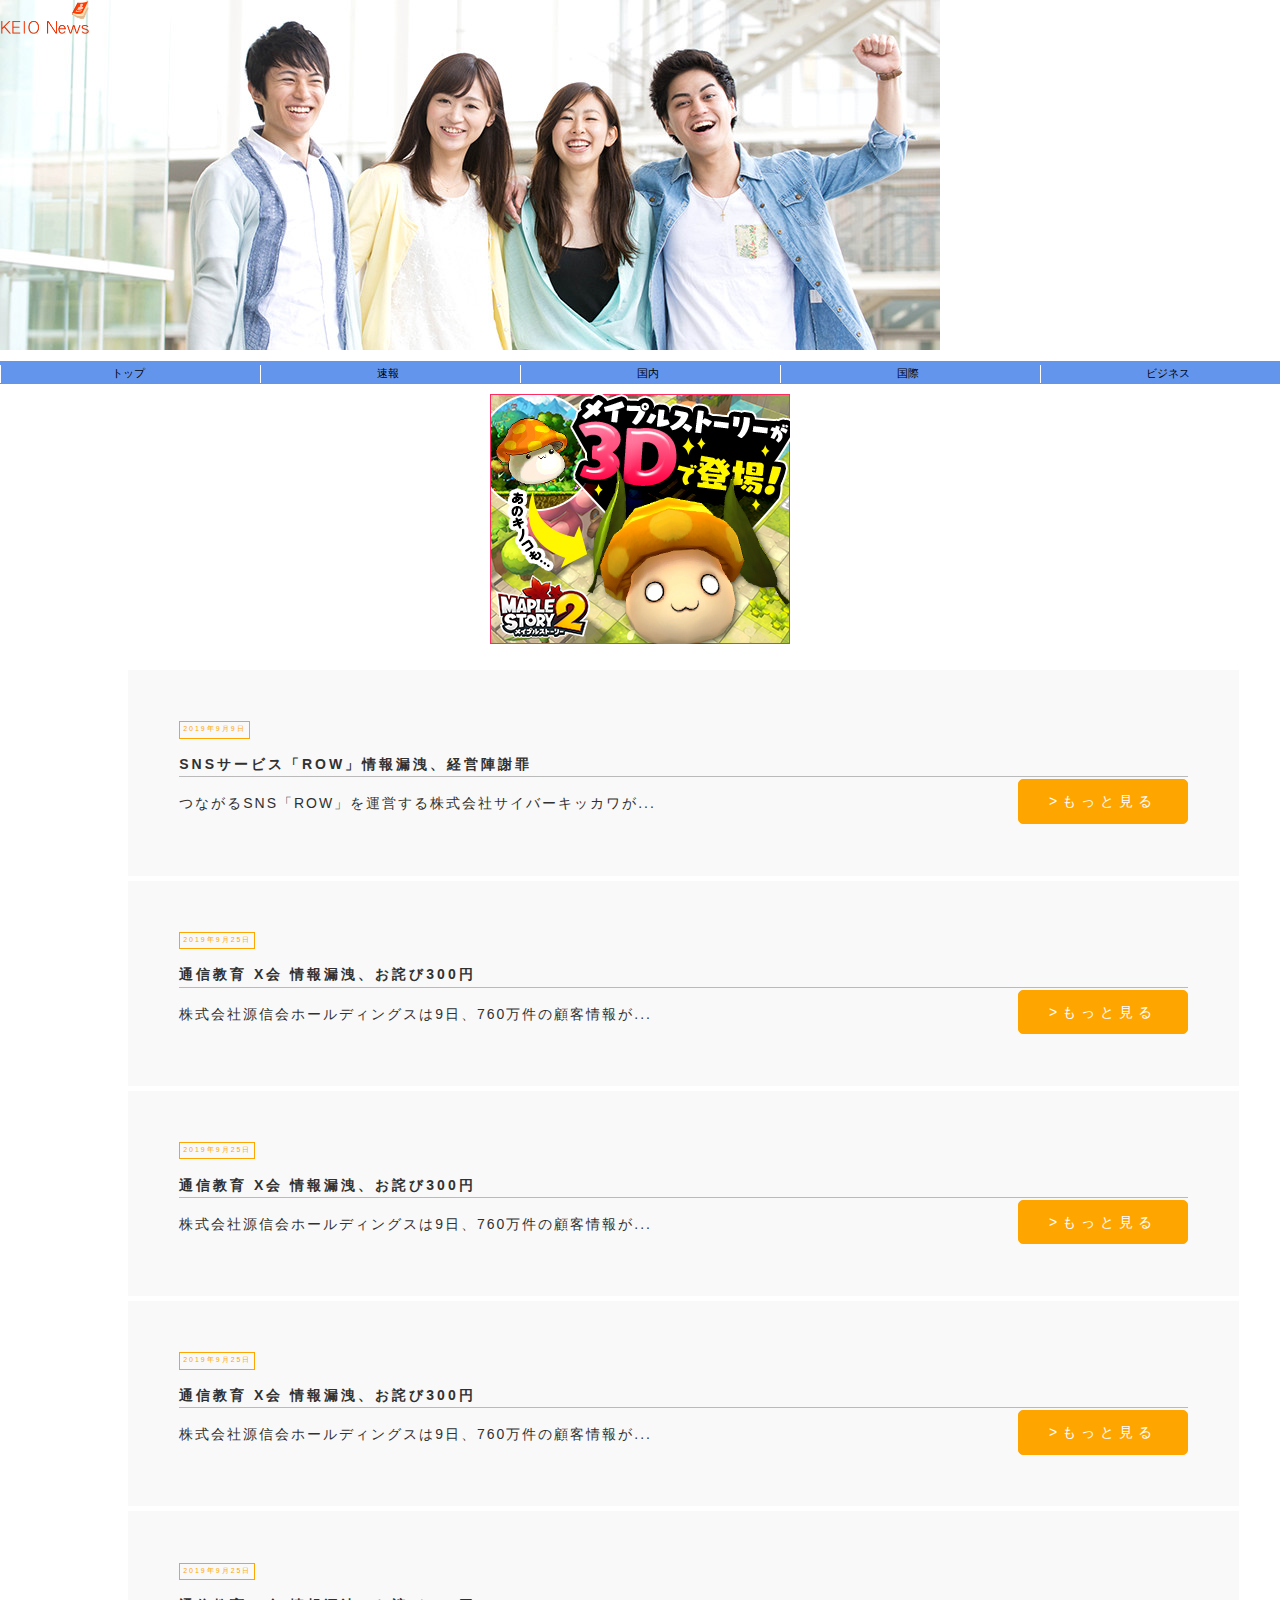
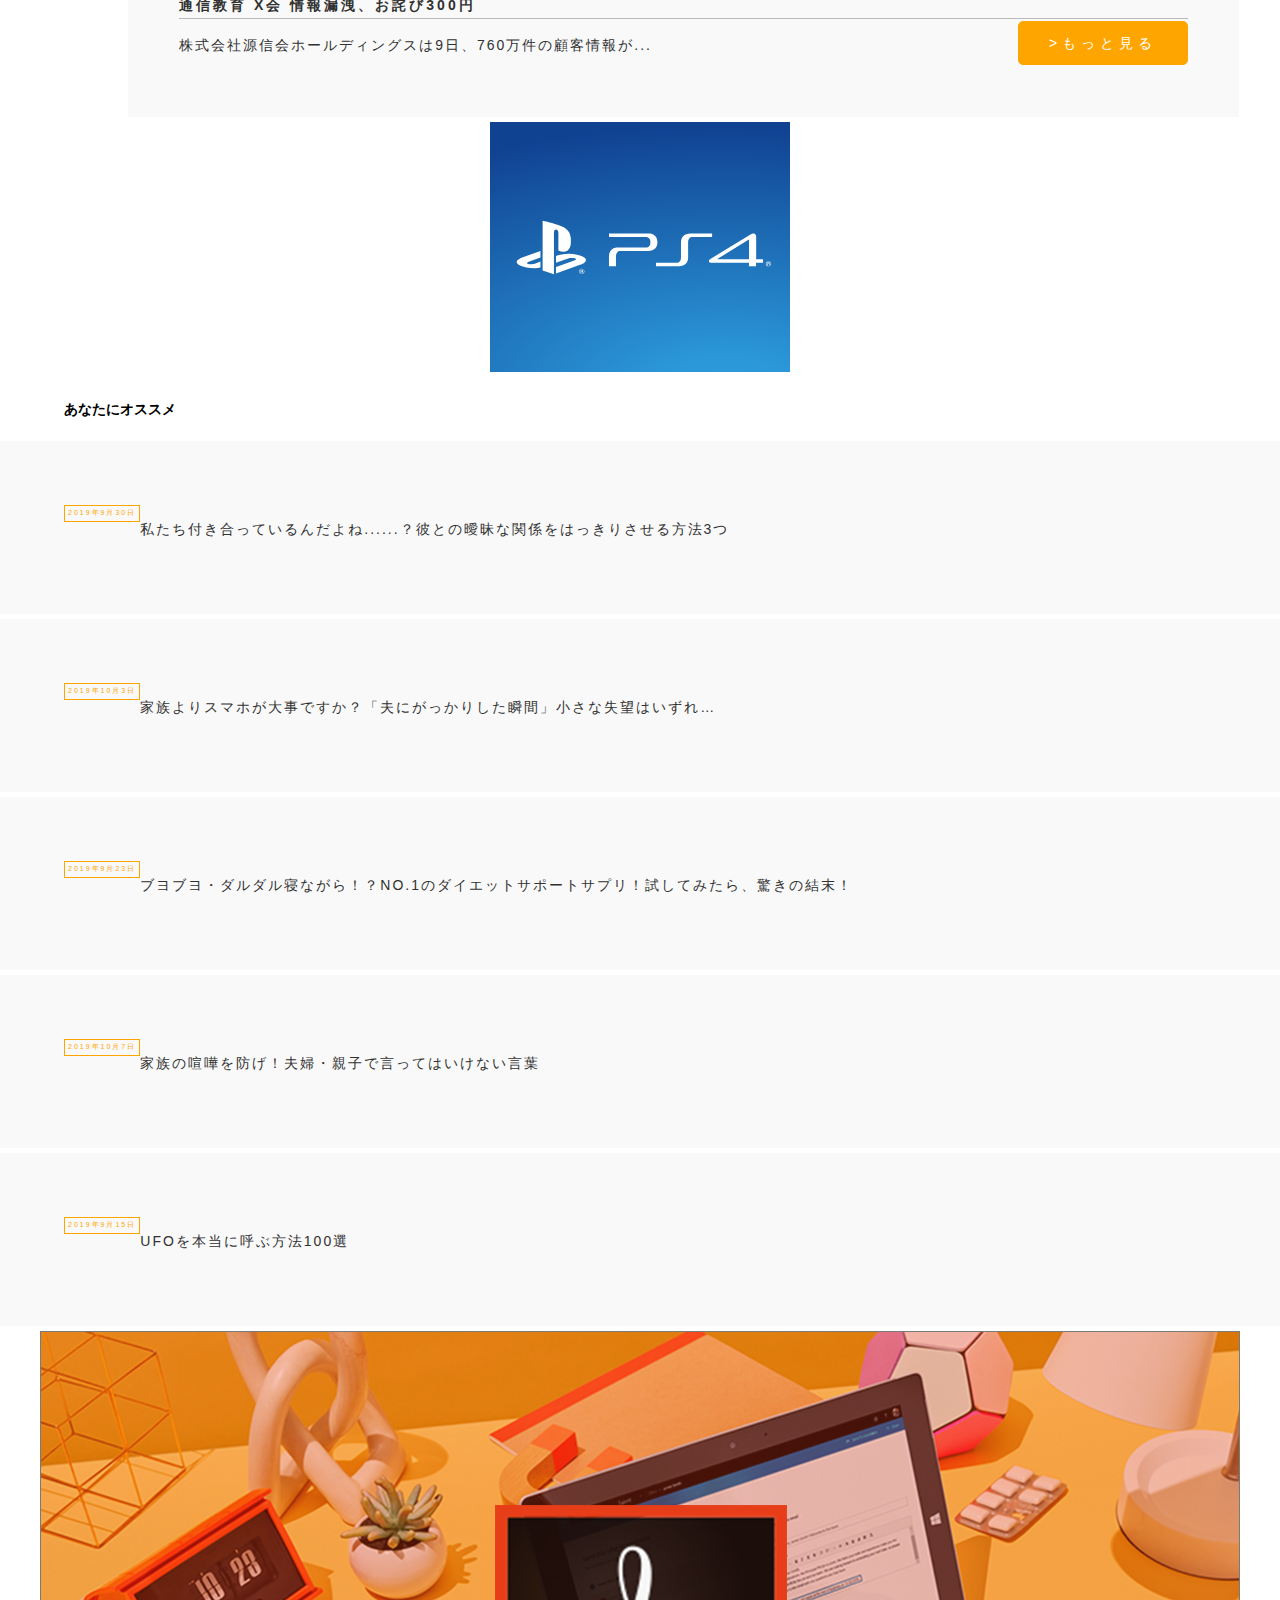
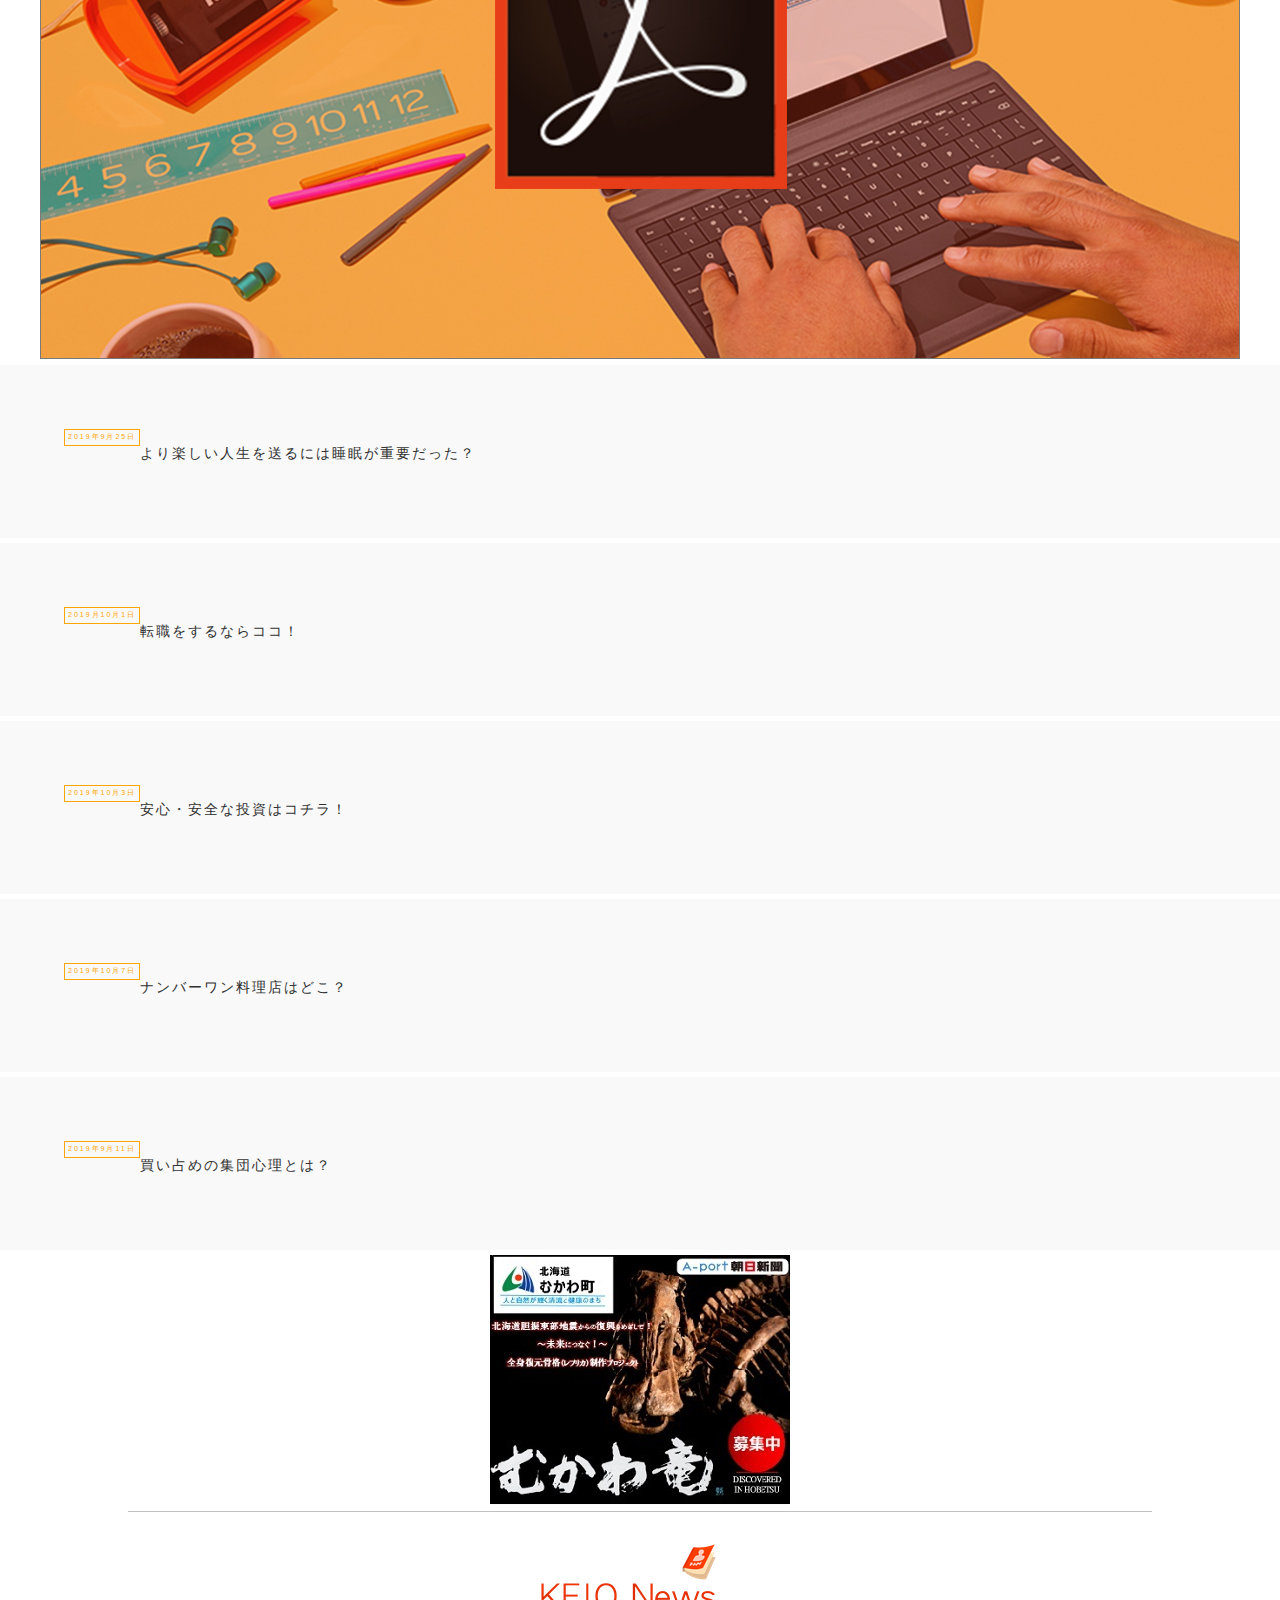
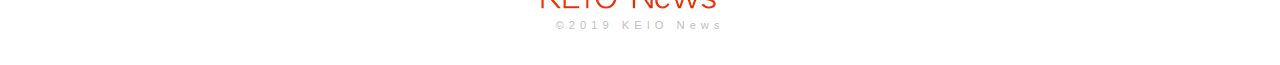
==== commit 19b6d198: "おすすめの記事追加" ====
--- a/docs/index.html
+++ b/docs/index.html
@@ -95,20 +95,66 @@
     <h1 id="top">あなたにオススメ</h1>
 
     <article class="r_item">
-      <span class="date">2019年9月25日</span>
+      <span class="date">2019年9月30日</span>
       <p>私たち付き合っているんだよね......？彼との曖昧な関係をはっきりさせる方法3つ</p>
     </article>
 
     <article class="r_item">
-      <span class="date">2019年9月25日</span>
+      <span class="date">2019年10月3日</span>
       <p>家族よりスマホが大事ですか？「夫にがっかりした瞬間」小さな失望はいずれ…</p>
     </article>
 
     <article class="r_item">
-        <span class="date">2019年9月25日</span>
+        <span class="date">2019年9月23日</span>
       <p>ブヨブヨ・ダルダル寝ながら！？NO.1のダイエットサポートサプリ！試してみたら、驚きの結末！</p>
     </article>
+
+    <article class="r_item">
+        <span class="date">2019年10月7日</span>
+      <p>家族の喧嘩を防げ！夫婦・親子で言ってはいけない言葉</p>
+    </article>
+
+    <article class="r_item">
+        <span class="date">2019年9月15日</span>
+      <p>UFOを本当に呼ぶ方法100選　　　　　　　</p>
+    </article>
+    
+
+    <div class="maple">
+      <img src="image/adobe.jpeg" style="max-width: 95%;">
+    </div>
+
+    <article class="r_item">
+        <span class="date">2019年9月25日</span>
+      <p>より楽しい人生を送るには睡眠が重要だった？</p>
+    </article>
+
+    <article class="r_item">
+        <span class="date">2019月10月1日</span>
+      <p>転職をするならココ！　　　　　　　　</p>
+    </article>
+
+    <article class="r_item">
+        <span class="date">2019年10月3日</span>
+      <p>安心・安全な投資はコチラ！　　　　　</p>
+    </article>
+
+    <article class="r_item">
+        <span class="date">2019年10月7日</span>
+      <p>ナンバーワン料理店はどこ？　　　　　</p>
+    </article>
+
+    <article class="r_item">
+        <span class="date">2019年9月11日</span>
+      <p>買い占めの集団心理とは？　　　　　</p>
+    </article>
+
   </div>
+
+  <div class="maple">
+      <img src="image/ryuu.jpeg">
+    </div>
+  
 
   <footer>
     <img src="./image/1_Primary_logo_on_transparent_203x69.png">
--- a/docs/css/css.css
+++ b/docs/css/css.css
@@ -108,7 +108,7 @@
 }
 nav li{
 	width: 20%;	/*横幅の指定*/
-	border-left: 1px solid white;	/*線を描く*/
+	border-left: 1px solid white;
 	box-sizing: border-box; /*線の幅をliの横幅に含める*/
 	text-align: center;	/*文字を中央に*/
 	display: inline-block;
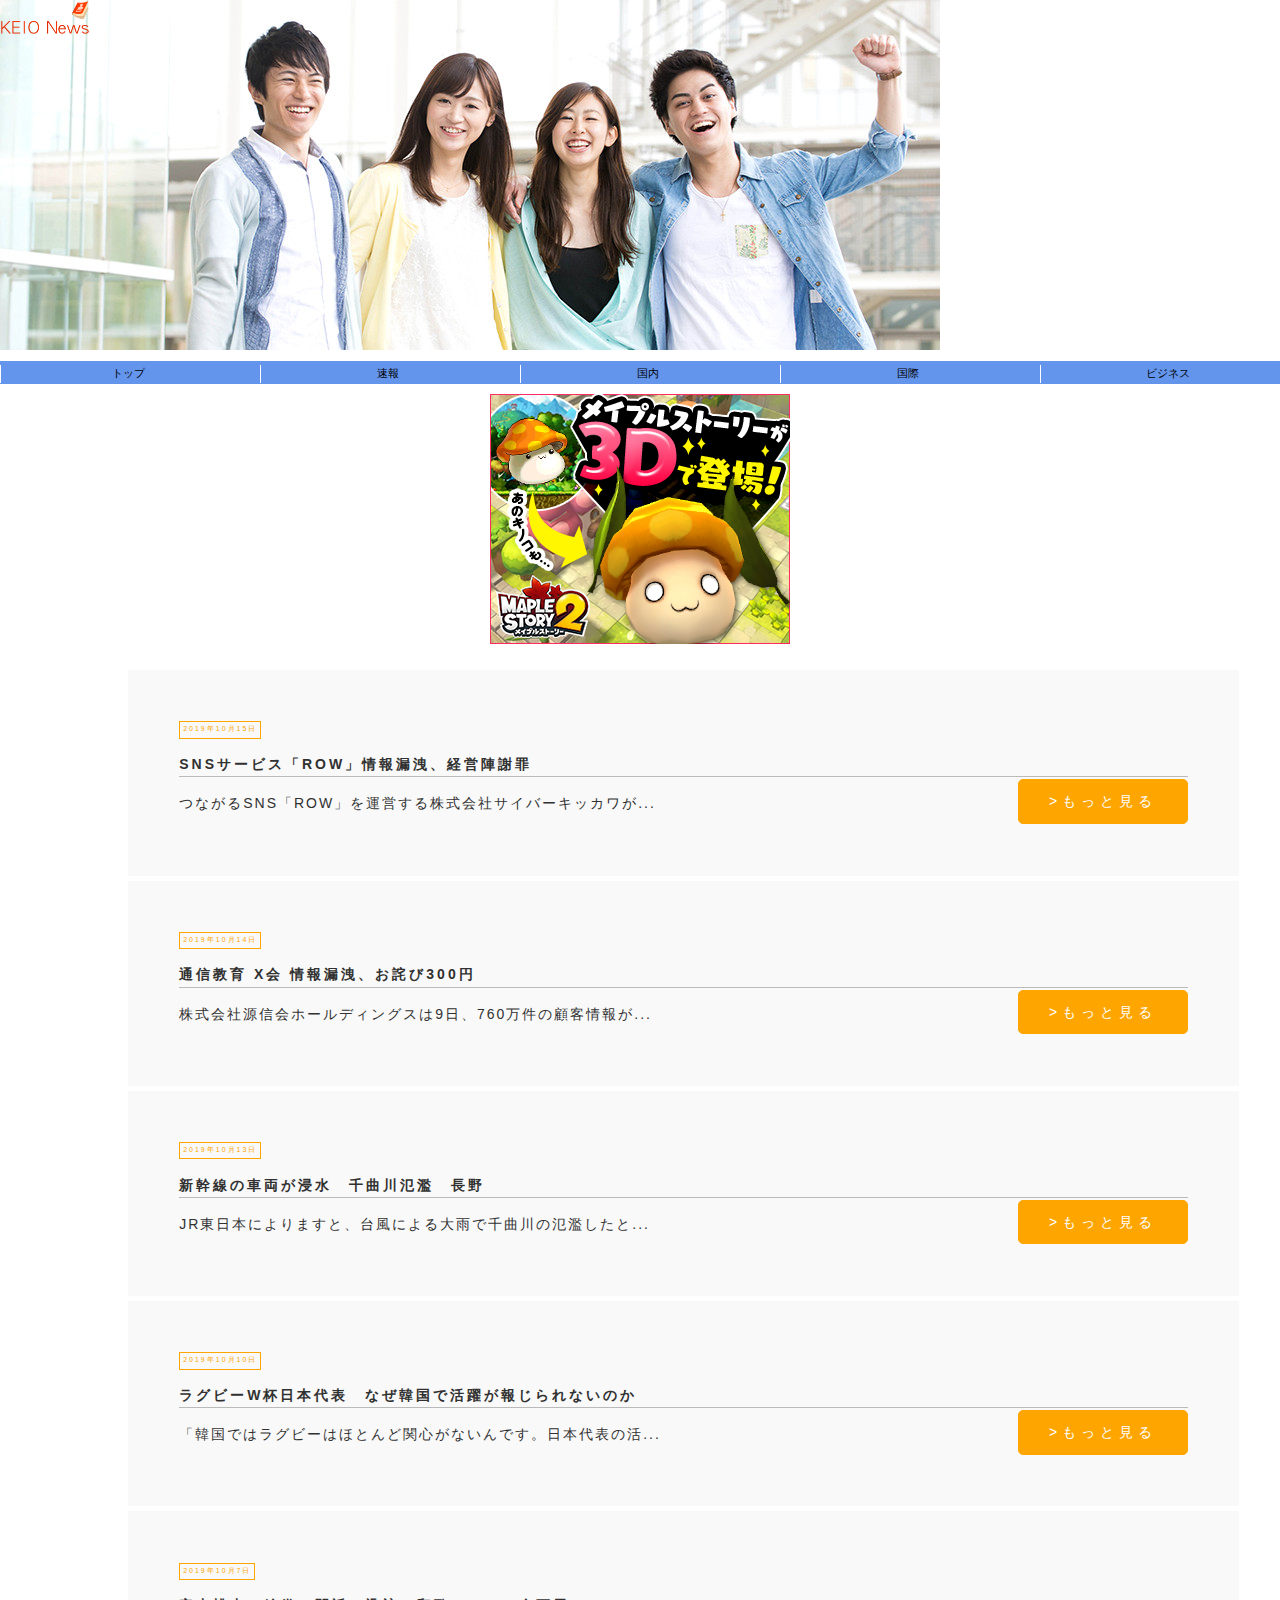
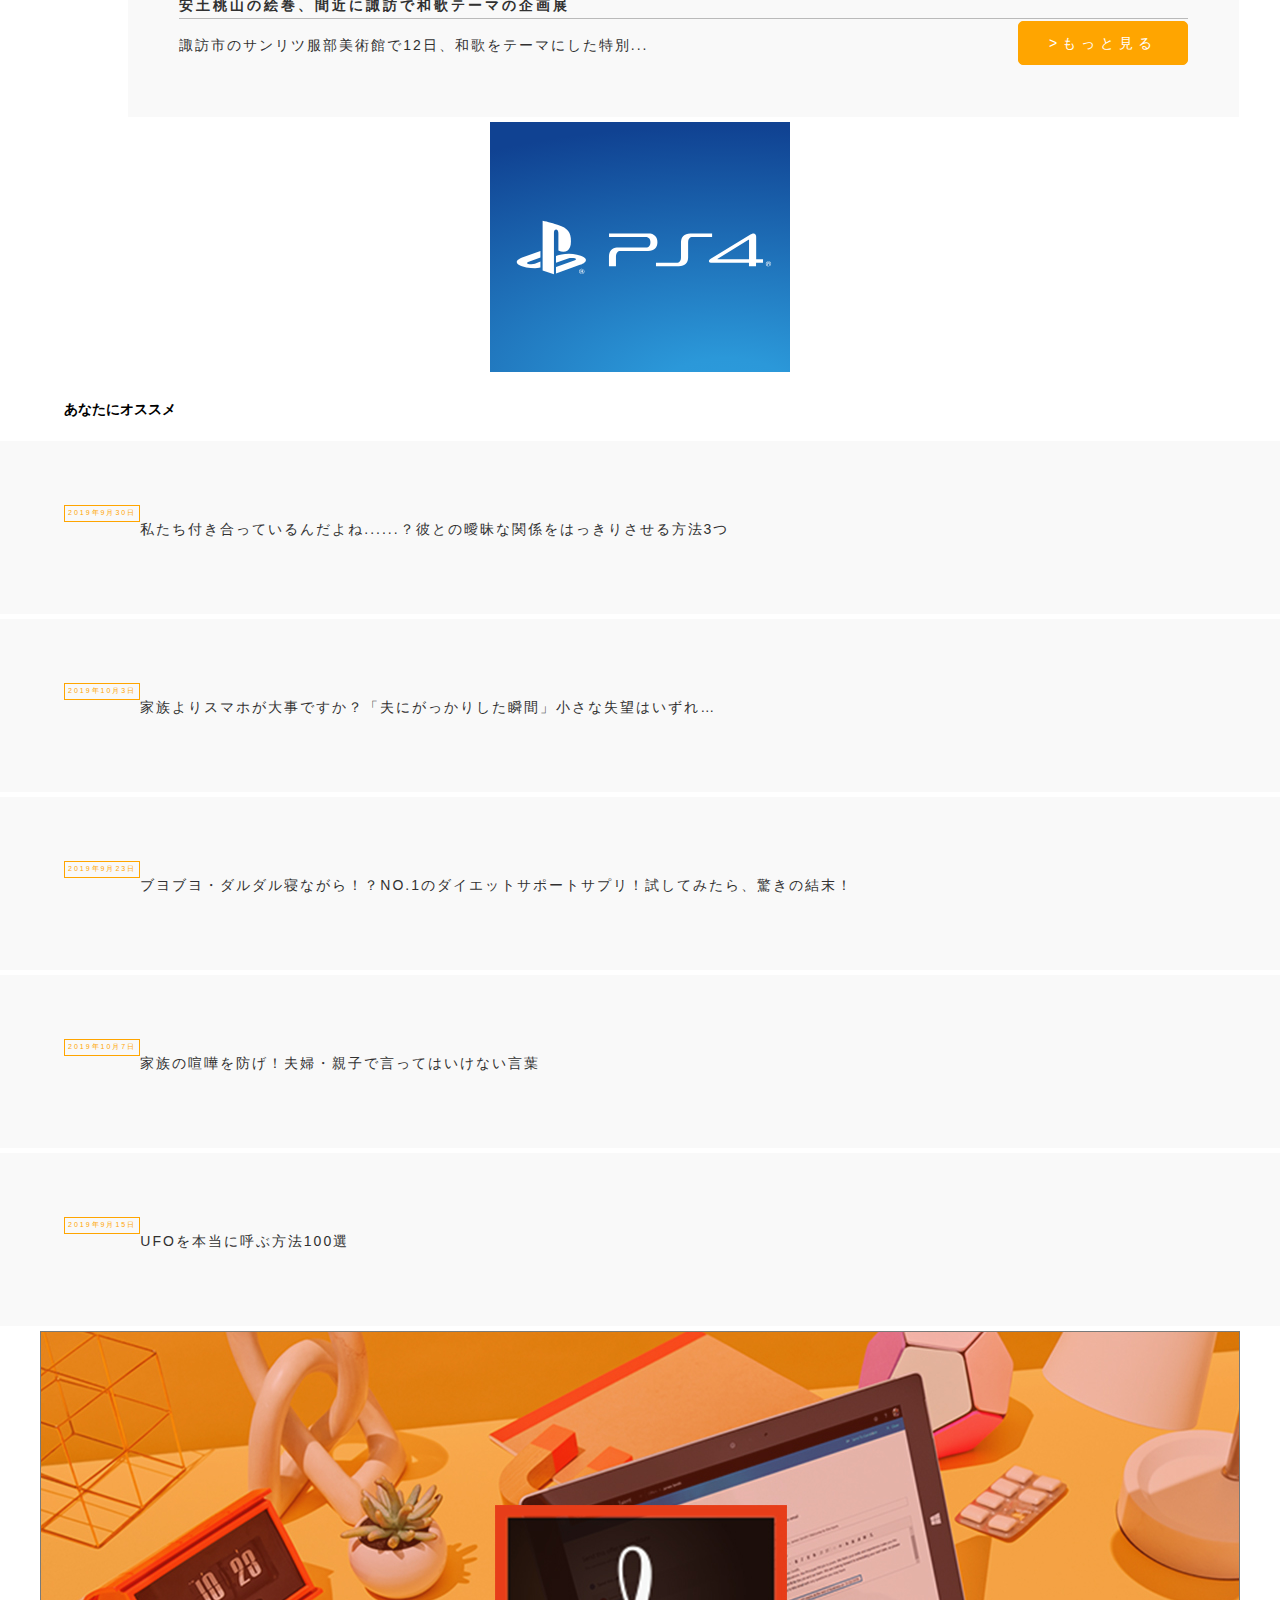
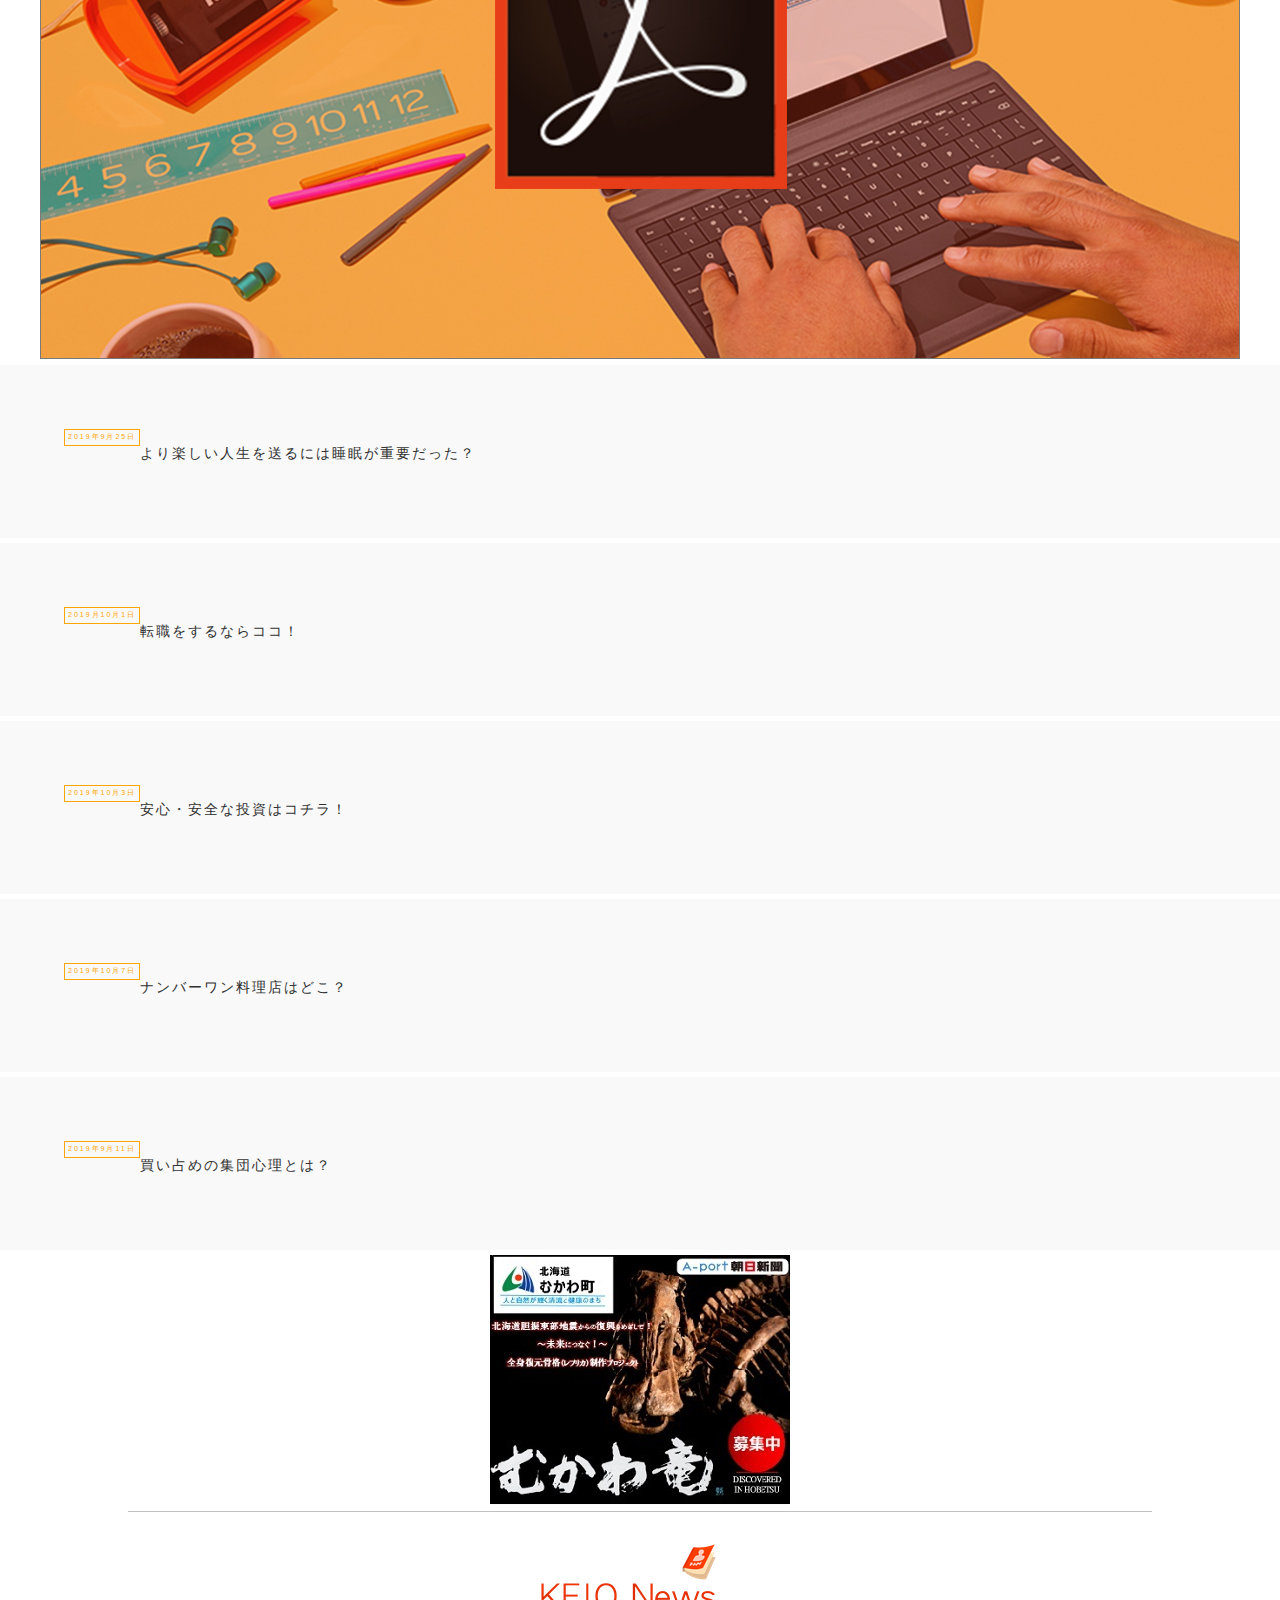
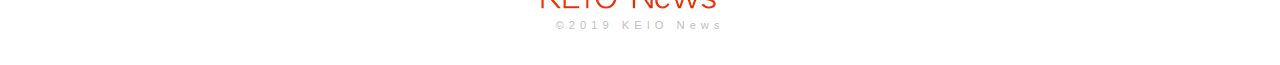
==== commit 0d1ea55c: "indexの修正" ====
--- a/docs/index.html
+++ b/docs/index.html
@@ -2,7 +2,7 @@
 <!-- saved from url=(0034)https://asamone.com/qiita/simple1/ -->
 <html><head><meta http-equiv="Content-Type" content="text/html; charset=UTF-8">
   
-  <title>News Site</title>
+  <title>Keio News</title>
   <meta name="viewport" content="width=device-width,initial-scale=1.0,minimum-scale=1.0">
   <!-- <link href="./css/ress.css" rel="stylesheet" type="text/css"> -->
   <link href="./css/css.css" rel="stylesheet" type="text/css">
@@ -36,20 +36,21 @@
   </nav>
 
   <div class="maple">
-    <img src="image/maple.jpg">
+    <a href="https://maplestory.nexon.co.jp"><img src="image/maple.jpg" href=></a>
   </div>
 
   <section class="wrapper">
     <article>
-      <span class="date">2019年9月9日</span>
+      <span class="date">2019年10月15日</span>
       <h1>SNSサービス「ROW」情報漏洩、経営陣謝罪</h1>
       <p>
           つながるSNS「ROW」を運営する株式会社サイバーキッカワが...
       </p>
       <a href="./row.html" class="btn">&gt;もっと見る</a>
     </article>
+
     <article>
-      <span class="date">2019年9月25日</span>
+      <span class="date">2019年10月14日</span>
       <h1>通信教育 X会 情報漏洩、お詫び300円</h1>
       <p>
         株式会社源信会ホールディングスは9日、760万件の顧客情報が...
@@ -58,37 +59,37 @@
     </article>
 
     <article>
-      <span class="date">2019年9月25日</span>
-      <h1>通信教育 X会 情報漏洩、お詫び300円</h1>
+      <span class="date">2019年10月13日</span>
+      <h1>新幹線の車両が浸水　千曲川氾濫　長野</h1>
       <p>
-        株式会社源信会ホールディングスは9日、760万件の顧客情報が...
+        JR東日本によりますと、台風による大雨で千曲川の氾濫したと...
       </p>
-      <a href="./xkai.html" class="btn">&gt;もっと見る</a>
+      <a href="./index.html" class="btn">&gt;もっと見る</a>
     </article>
 
     <article>
-        <span class="date">2019年9月25日</span>
-        <h1>通信教育 X会 情報漏洩、お詫び300円</h1>
-        <p>
-          株式会社源信会ホールディングスは9日、760万件の顧客情報が...
-        </p>
-        <a href="./xkai.html" class="btn">&gt;もっと見る</a>
-      </article>
+      <span class="date">2019年10月10日</span>
+      <h1>ラグビーW杯日本代表　なぜ韓国で活躍が報じられないのか</h1>
+      <p>
+        「韓国ではラグビーはほとんど関心がないんです。日本代表の活...
+      </p>
+      <a href="./index.html" class="btn">&gt;もっと見る</a>
+    </article>
 
       
-      <article>
-          <span class="date">2019年9月25日</span>
-          <h1>通信教育 X会 情報漏洩、お詫び300円</h1>
-          <p>
-            株式会社源信会ホールディングスは9日、760万件の顧客情報が...
-          </p>
-          <a href="./xkai.html" class="btn">&gt;もっと見る</a>
-        </article>
+    <article>
+      <span class="date">2019年10月7日</span>
+        <h1>安土桃山の絵巻、間近に諏訪で和歌テーマの企画展</h1>
+        <p>
+          諏訪市のサンリツ服部美術館で12日、和歌をテーマにした特別...
+        </p>
+        <a href="./index.html" class="btn">&gt;もっと見る</a>
+    </article>
     
   </section>
 
   <div class="maple">
-    <img src="image/ps4.png">
+    <a href="https://www.playstation.com/ja-jp/explore/ps4/"><img src="image/ps4.png"></a>
   </div>
 
   <div class="rank">
@@ -121,7 +122,7 @@
     
 
     <div class="maple">
-      <img src="image/adobe.jpeg" style="max-width: 95%;">
+      <a href="https://www.adobe.com/jp/"><img src="image/adobe.jpeg" style="max-width: 95%;"></a>
     </div>
 
     <article class="r_item">
@@ -152,8 +153,8 @@
   </div>
 
   <div class="maple">
-      <img src="image/ryuu.jpeg">
-    </div>
+    <a href="https://dino2019.jp/special.html"><img src="image/ryuu.jpeg"></a>
+  </div>
   
 
   <footer>
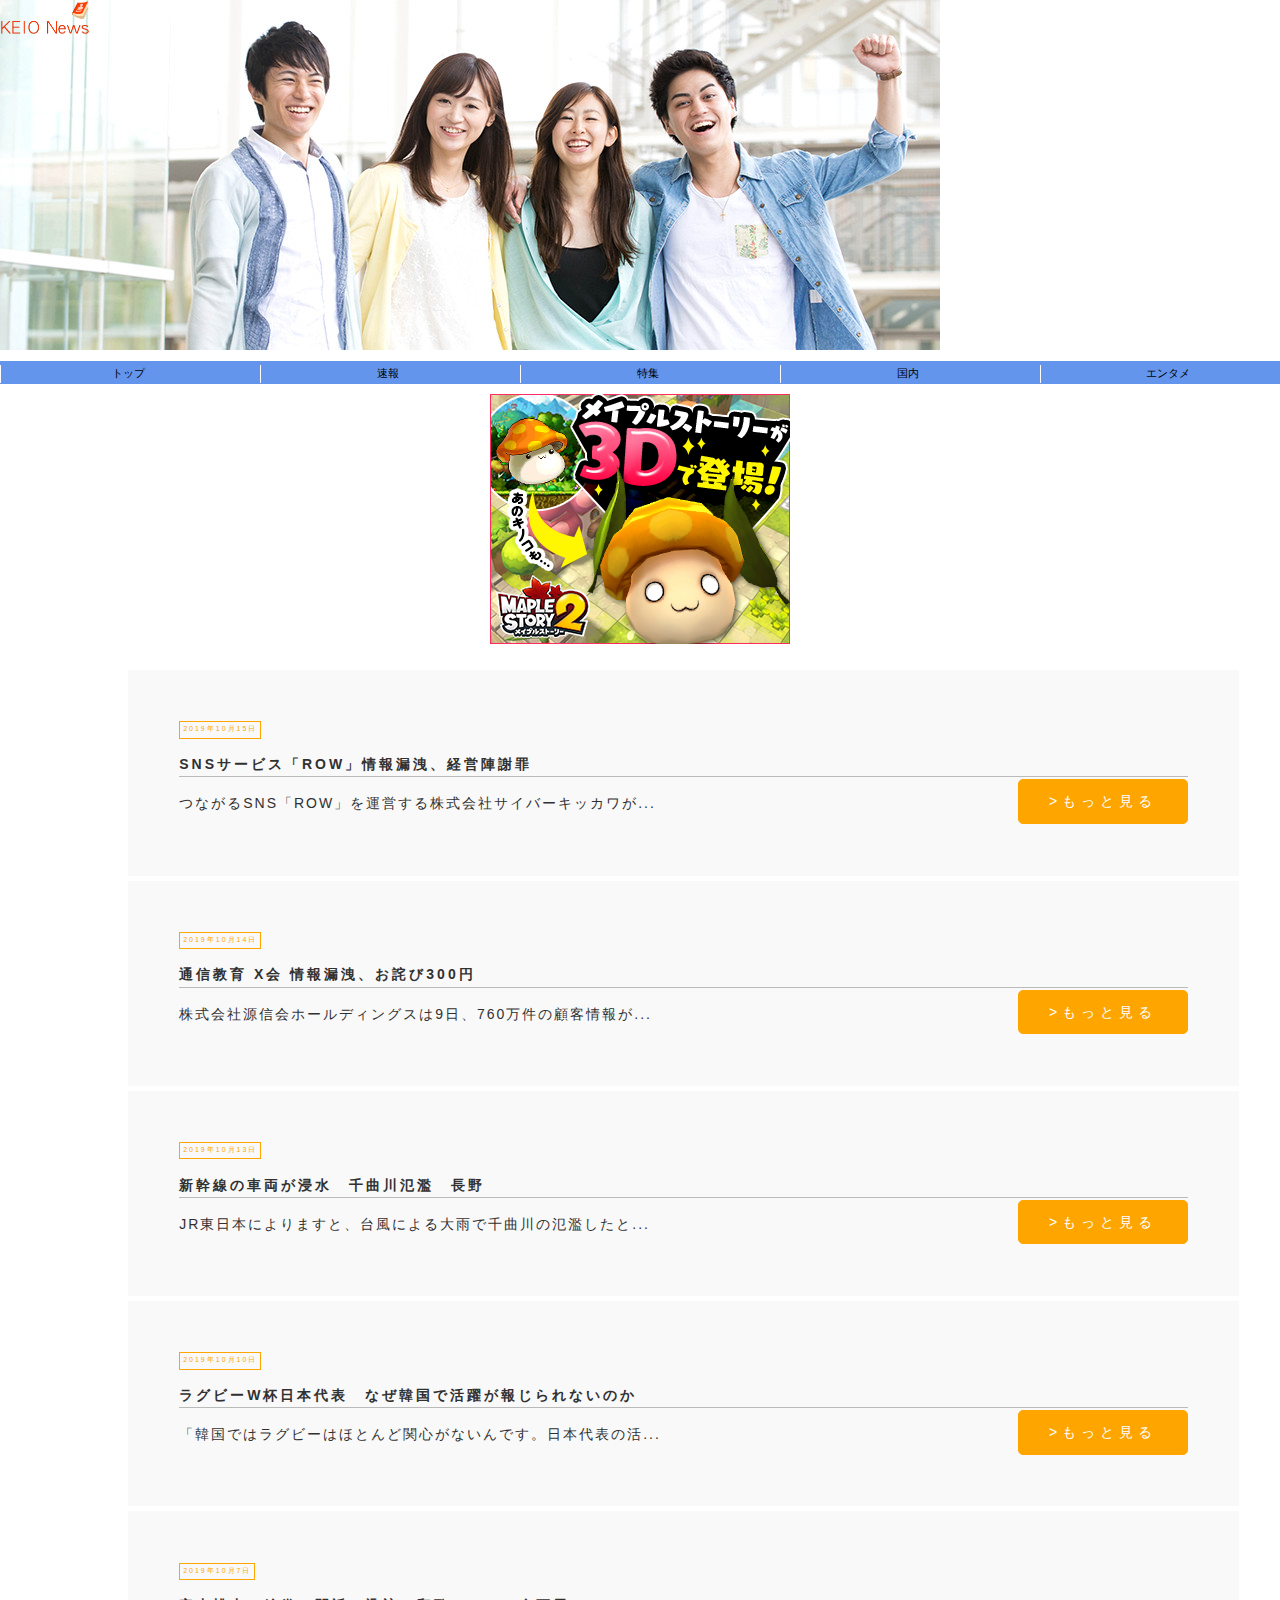
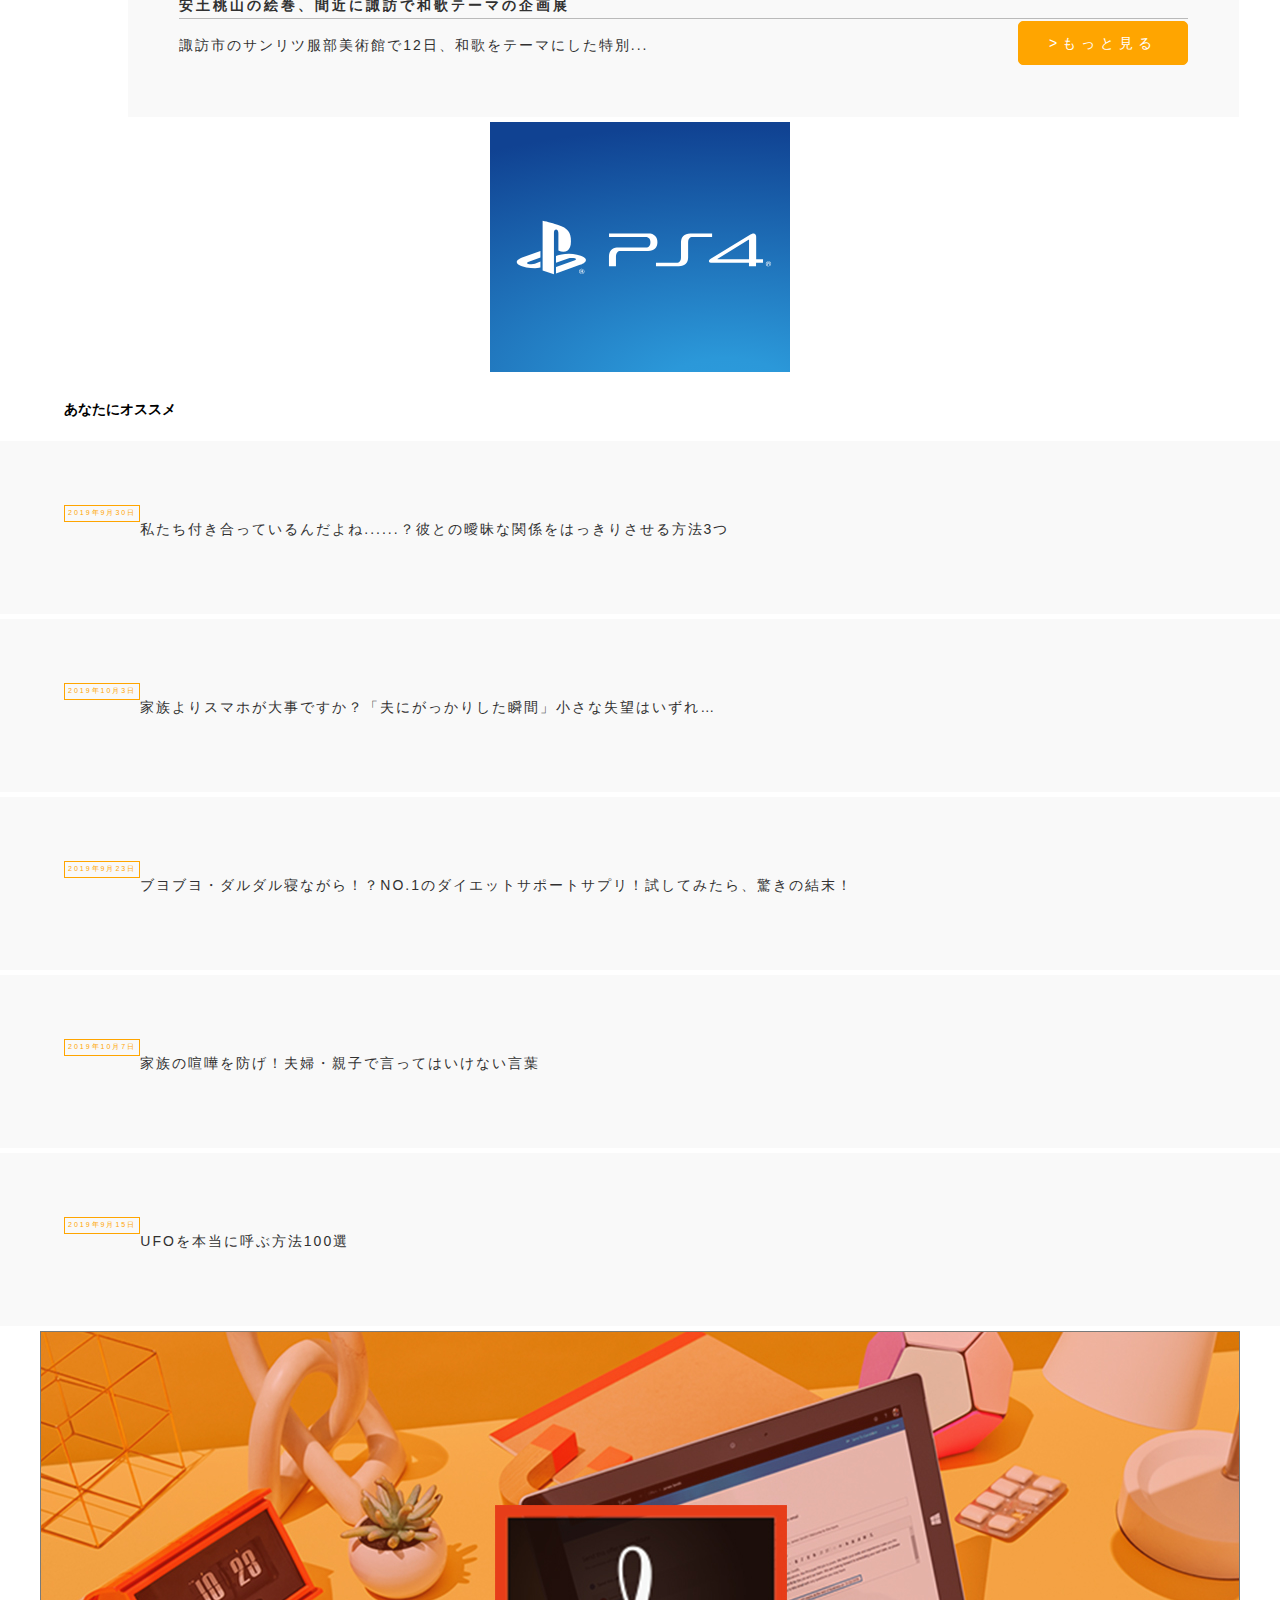
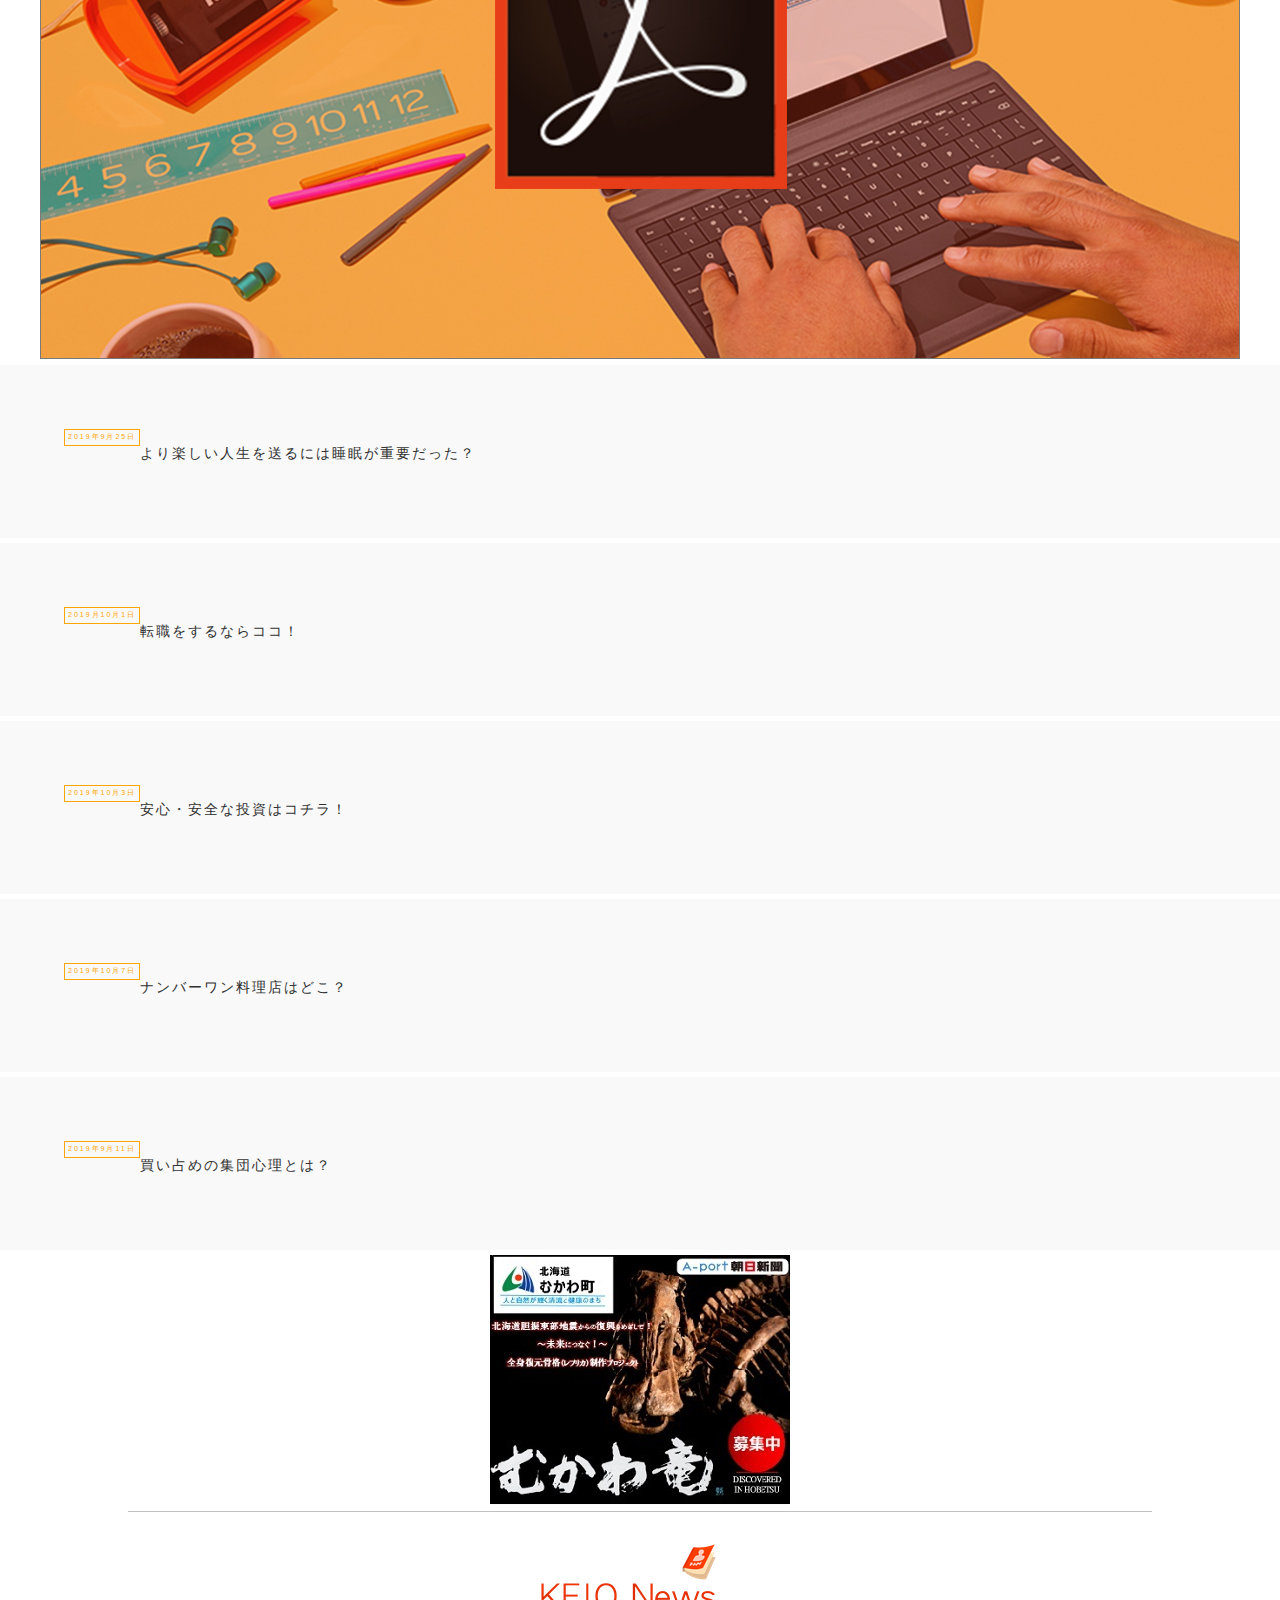
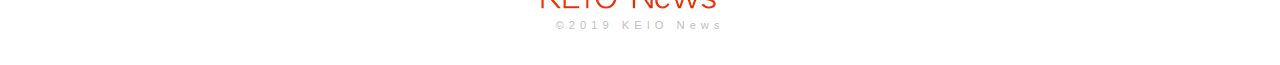
==== commit c1638bbf: "修正" ====
--- a/docs/index.html
+++ b/docs/index.html
@@ -22,9 +22,8 @@
     <ul class="horizontal-list">
       <li class="item"><a href="./index.html">トップ</a></li>
       <li class="item"><a href="./index.html">速報</a></li>
+      <li class="item"><a href="./index.html">特集</a></li>
       <li class="item"><a href="./index.html">国内</a></li>
-      <li class="item"><a href="./index.html">国際</a></li>
-      <li class="item"><a href="./index.html">ビジネス</a></li>
       <li class="item"><a href="./index.html">エンタメ</a></li>
       <li class="item"><a href="./index.html">スポーツ</a></li>
       <li class="item"><a href="./index.html">IT</a></li>
--- a/docs/css/css.css
+++ b/docs/css/css.css
@@ -299,3 +299,5 @@
 .news_data {
 	color: black;
 }
+
+
--- a/docs/css/rank.css
+++ b/docs/css/rank.css
@@ -5,7 +5,7 @@
 .rank #top {
     color: black;
     /* width: calc(100% - 15px);	横幅の指定 */
-	padding-left: 5%;	/*余白の指定*/
+	padding-left: 5%;
 	margin-bottom: 5px;
     overflow: hidden;	/*おまじない*/
     margin: 20px auto; /*上下20px 左右中央*/
